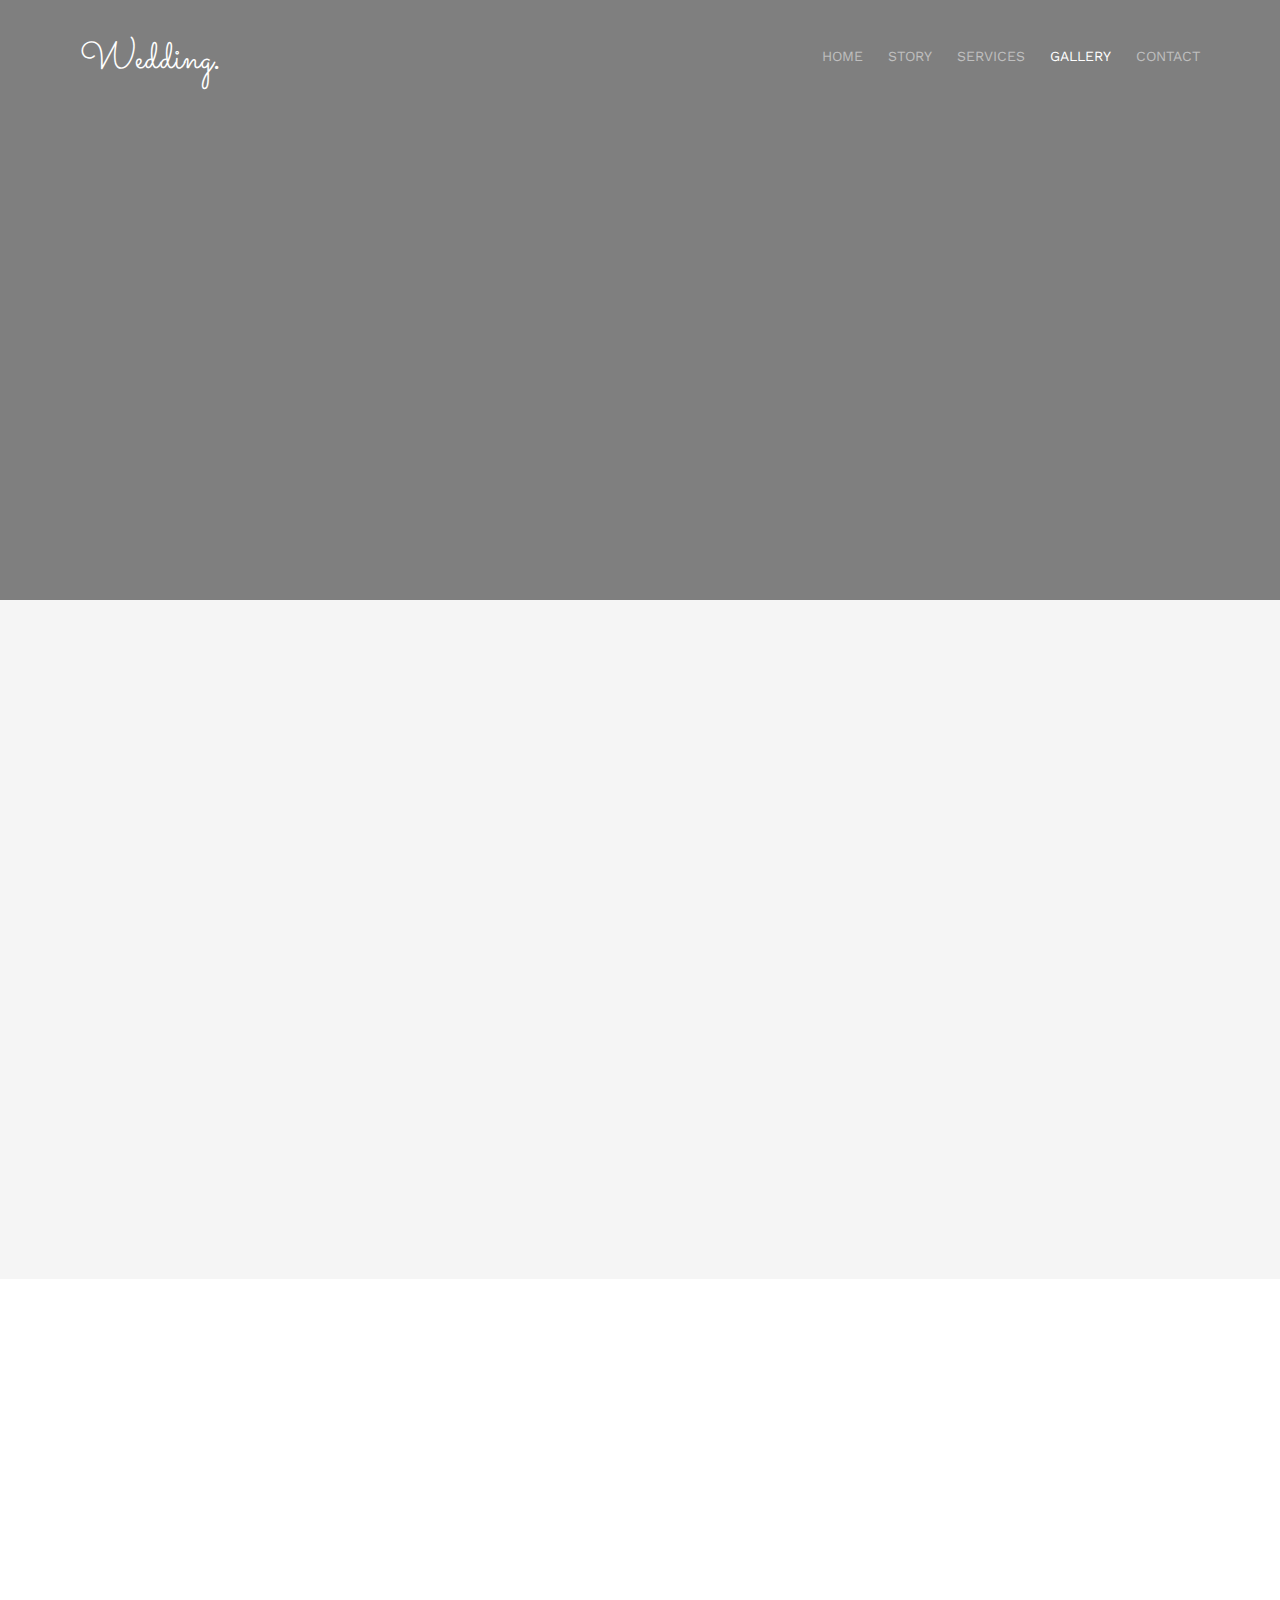
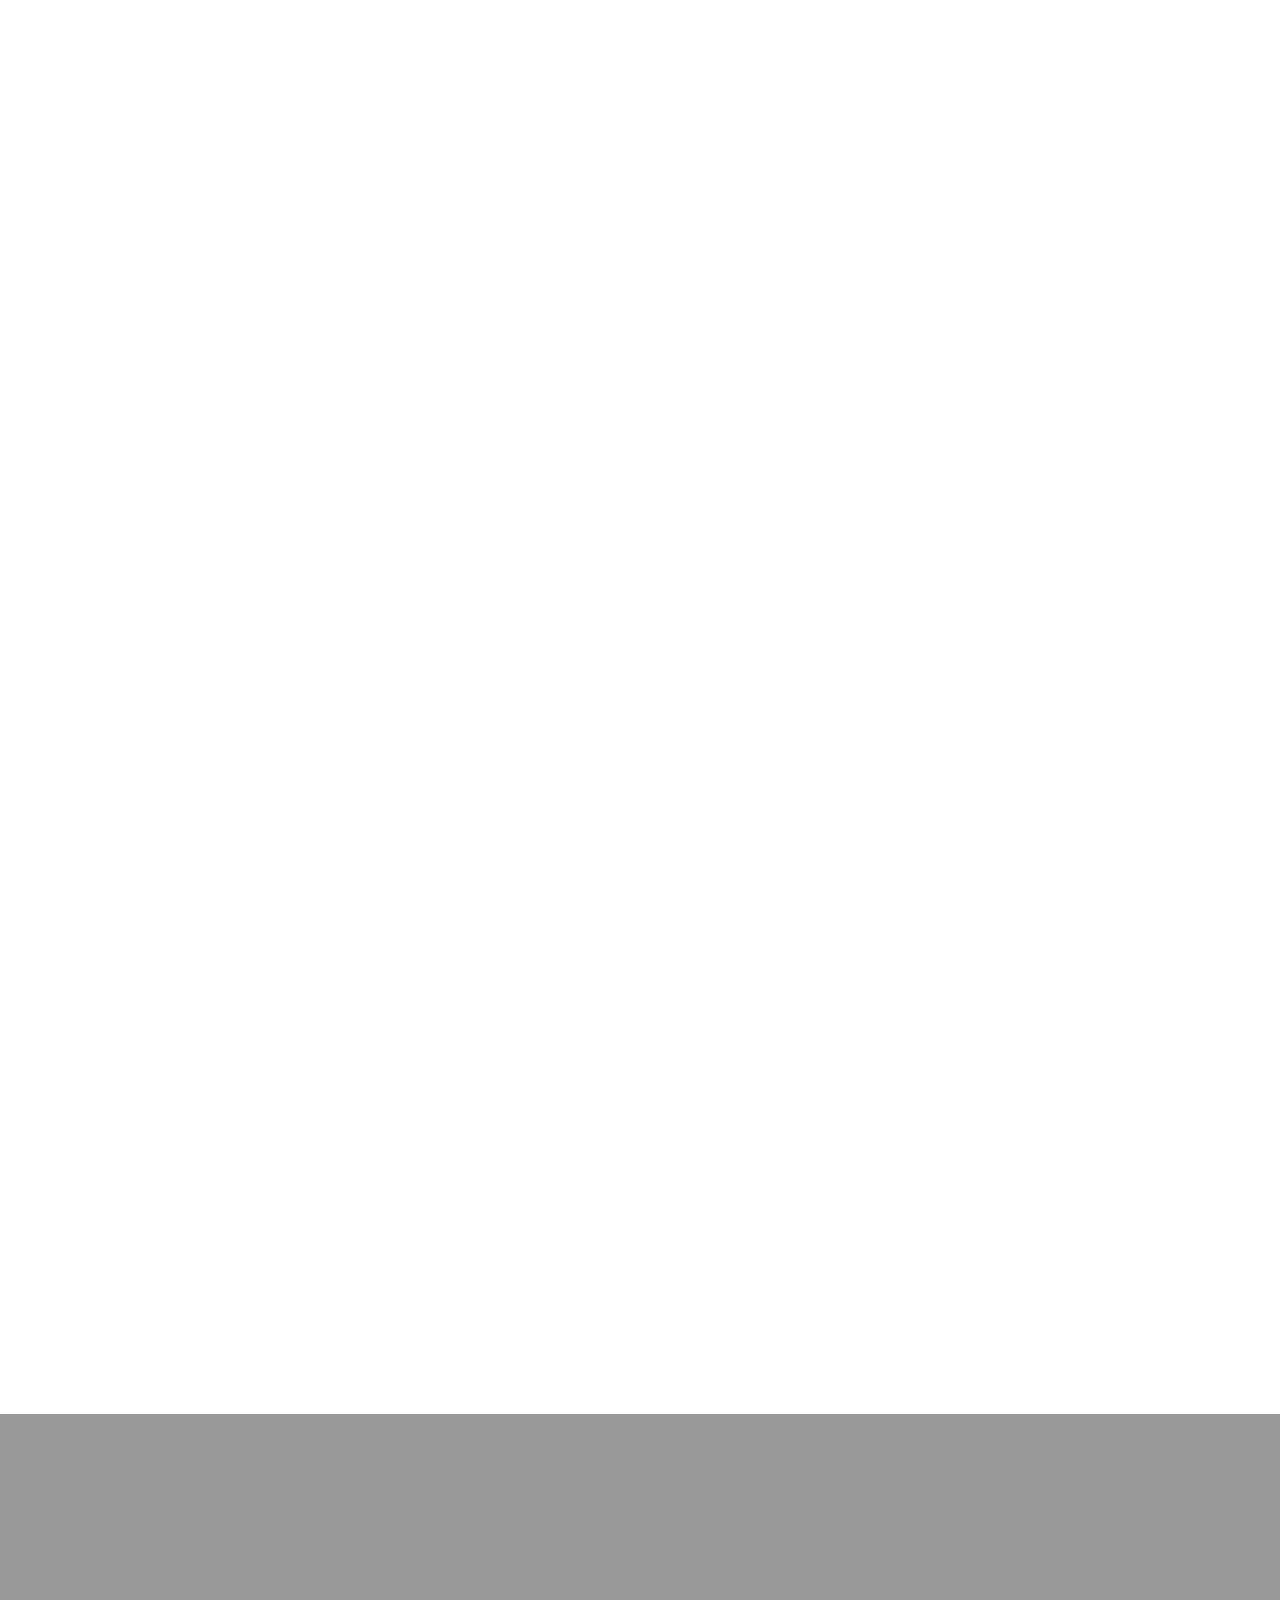
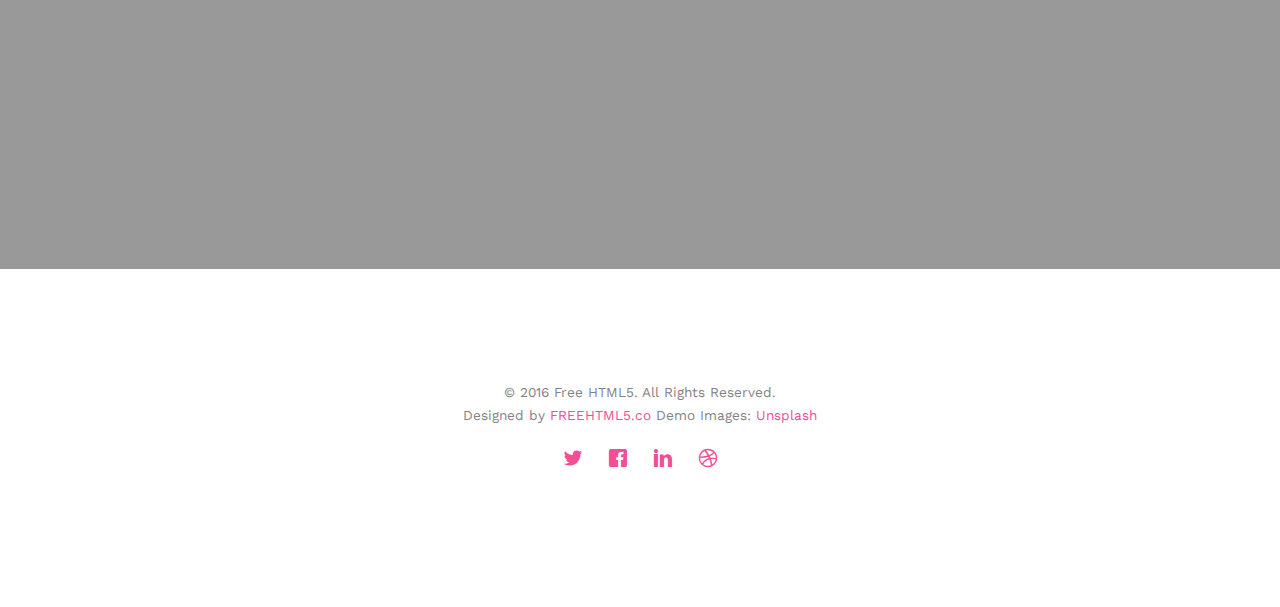
==== gallery.html @ 8b71a5dc "Add files via upload" ====
<!DOCTYPE html>
<!--[if lt IE 7]>      <html class="no-js lt-ie9 lt-ie8 lt-ie7"> <![endif]-->
<!--[if IE 7]>         <html class="no-js lt-ie9 lt-ie8"> <![endif]-->
<!--[if IE 8]>         <html class="no-js lt-ie9"> <![endif]-->
<!--[if gt IE 8]><!--> <html class="no-js"> <!--<![endif]-->
	<head>
	<meta charset="utf-8">
	<meta http-equiv="X-UA-Compatible" content="IE=edge">
	<title>Wedding &mdash; 100% Free Fully Responsive HTML5 Template by FREEHTML5.co</title>
	<meta name="viewport" content="width=device-width, initial-scale=1">
	<meta name="description" content="Free HTML5 Template by FREEHTML5.CO" />
	<meta name="keywords" content="free html5, free template, free bootstrap, html5, css3, mobile first, responsive" />
	<meta name="author" content="FREEHTML5.CO" />

  <!-- 
	//////////////////////////////////////////////////////

	FREE HTML5 TEMPLATE 
	DESIGNED & DEVELOPED by FREEHTML5.CO
		
	Website: 		http://freehtml5.co/
	Email: 			info@freehtml5.co
	Twitter: 		http://twitter.com/fh5co
	Facebook: 		https://www.facebook.com/fh5co

	//////////////////////////////////////////////////////
	 -->

  	<!-- Facebook and Twitter integration -->
	<meta property="og:title" content=""/>
	<meta property="og:image" content=""/>
	<meta property="og:url" content=""/>
	<meta property="og:site_name" content=""/>
	<meta property="og:description" content=""/>
	<meta name="twitter:title" content="" />
	<meta name="twitter:image" content="" />
	<meta name="twitter:url" content="" />
	<meta name="twitter:card" content="" />

	<link href='https://fonts.googleapis.com/css?family=Work+Sans:400,300,600,400italic,700' rel='stylesheet' type='text/css'>
	<link href="https://fonts.googleapis.com/css?family=Sacramento" rel="stylesheet">
	
	<!-- Animate.css -->
	<link rel="stylesheet" href="css/animate.css">
	<!-- Icomoon Icon Fonts-->
	<link rel="stylesheet" href="css/icomoon.css">
	<!-- Bootstrap  -->
	<link rel="stylesheet" href="css/bootstrap.css">

	<!-- Magnific Popup -->
	<link rel="stylesheet" href="css/magnific-popup.css">

	<!-- Owl Carousel  -->
	<link rel="stylesheet" href="css/owl.carousel.min.css">
	<link rel="stylesheet" href="css/owl.theme.default.min.css">

	<!-- Theme style  -->
	<link rel="stylesheet" href="css/style.css">

	<!-- Modernizr JS -->
	<script src="js/modernizr-2.6.2.min.js"></script>
	<!-- FOR IE9 below -->
	<!--[if lt IE 9]>
	<script src="js/respond.min.js"></script>
	<![endif]-->

	</head>
	<body>
		
	<div class="fh5co-loader"></div>
	
	<div id="page">
	<nav class="fh5co-nav" role="navigation">
		<div class="container">
			<div class="row">
				<div class="col-xs-2">
					<div id="fh5co-logo"><a href="index.html">Wedding<strong>.</strong></a></div>
				</div>
				<div class="col-xs-10 text-right menu-1">
					<ul>
						<li><a href="index.html">Home</a></li>
						<li><a href="about.html">Story</a></li>
						<li class="has-dropdown">
							<a href="services.html">Services</a>
							<ul class="dropdown">
								<li><a href="#">Web Design</a></li>
								<li><a href="#">eCommerce</a></li>
								<li><a href="#">Branding</a></li>
								<li><a href="#">API</a></li>
							</ul>
						</li>
						<li class="has-dropdown active">
							<a href="gallery.html">Gallery</a>
							<ul class="dropdown">
								<li><a href="#">HTML5</a></li>
								<li><a href="#">CSS3</a></li>
								<li><a href="#">Sass</a></li>
								<li><a href="#">jQuery</a></li>
							</ul>
						</li>
						<li><a href="contact.html">Contact</a></li>
					</ul>
				</div>
			</div>
			
		</div>
	</nav>

	<header id="fh5co-header" class="fh5co-cover fh5co-cover-sm" role="banner" style="background-image:url(images/img_bg_1.jpg);">
		<div class="overlay"></div>
		<div class="fh5co-container">
			<div class="row">
				<div class="col-md-8 col-md-offset-2 text-center">
					<div class="display-t">
						<div class="display-tc animate-box" data-animate-effect="fadeIn">
							<h1>Gallery</h1>
							<h2>Free html5 templates Made by <a href="http://freehtml5.co" target="_blank">FreeHTML5.co</a></h2>
						</div>
					</div>
				</div>
			</div>
		</div>
	</header>

	<div id="fh5co-couple" class="fh5co-section-gray">
		<div class="container">
			<div class="row">
				<div class="col-md-8 col-md-offset-2 text-center fh5co-heading animate-box">
					<h2>Hello!</h2>
					<h3>November 28th, 2016 New York, USA</h3>
					<p>We invited you to celebrate our wedding</p>
				</div>
			</div>
			<div class="couple-wrap animate-box">
				<div class="couple-half">
					<div class="groom">
						<img src="images/groom.jpg" alt="groom" class="img-responsive">
					</div>
					<div class="desc-groom">
						<h3>Joefrey Mahusay</h3>
						<p>Far far away, behind the word mountains, far from the countries Vokalia and Consonantia, there live the blind texts. Separated they live in Bookmarksgrove</p>
					</div>
				</div>
				<p class="heart text-center"><i class="icon-heart2"></i></p>
				<div class="couple-half">
					<div class="bride">
						<img src="images/bride.jpg" alt="groom" class="img-responsive">
					</div>
					<div class="desc-bride">
						<h3>Sheila Mahusay</h3>
						<p>Far far away, behind the word mountains, far from the countries Vokalia and Consonantia, there live the blind texts. Separated they live in Bookmarksgrove</p>
					</div>
				</div>
			</div>
		</div>
	</div>

	<div id="fh5co-gallery">
		<div class="container">
			<div class="row">
				<div class="col-md-8 col-md-offset-2 text-center fh5co-heading animate-box">
					<span>Our Memories</span>
					<h2>Wedding Gallery</h2>
					<p>Far far away, behind the word mountains, far from the countries Vokalia and Consonantia, there live the blind texts.</p>
				</div>
			</div>
			<div class="row row-bottom-padded-md">
				<div class="col-md-12">
					<ul id="fh5co-gallery-list">
						
						<li class="one-third animate-box" data-animate-effect="fadeIn" style="background-image: url(images/gallery-1.jpg); "> 
						<a href="images/gallery-1.jpg">
							<div class="case-studies-summary">
								<span>14 Photos</span>
								<h2>Two Glas of Juice</h2>
							</div>
						</a>
					</li>
					<li class="one-third animate-box" data-animate-effect="fadeIn" style="background-image: url(images/gallery-2.jpg); ">
						<a href="#" class="color-2">
							<div class="case-studies-summary">
								<span>30 Photos</span>
								<h2>Timer starts now!</h2>
							</div>
						</a>
					</li>


					<li class="one-third animate-box" data-animate-effect="fadeIn" style="background-image: url(images/gallery-3.jpg); ">
						<a href="#" class="color-3">
							<div class="case-studies-summary">
								<span>90 Photos</span>
								<h2>Beautiful sunset</h2>
							</div>
						</a>
					</li>
					<li class="one-third animate-box" data-animate-effect="fadeIn" style="background-image: url(images/gallery-4.jpg); ">
						<a href="#" class="color-4">
							<div class="case-studies-summary">
								<span>12 Photos</span>
								<h2>Company's Conference Room</h2>
							</div>
						</a>
					</li>

						<li class="one-third animate-box" data-animate-effect="fadeIn" style="background-image: url(images/gallery-5.jpg); ">
							<a href="#" class="color-3">
								<div class="case-studies-summary">
									<span>50 Photos</span>
									<h2>Useful baskets</h2>
								</div>
							</a>
						</li>
						<li class="one-third animate-box" data-animate-effect="fadeIn" style="background-image: url(images/gallery-6.jpg); ">
							<a href="#" class="color-4">
								<div class="case-studies-summary">
									<span>45 Photos</span>
									<h2>Skater man in the road</h2>
								</div>
							</a>
						</li>

						<li class="one-third animate-box" data-animate-effect="fadeIn" style="background-image: url(images/gallery-7.jpg); ">
							<a href="#" class="color-4">
								<div class="case-studies-summary">
									<span>35 Photos</span>
									<h2>Two Glas of Juice</h2>
								</div>
							</a>
						</li>

						<li class="one-third animate-box" data-animate-effect="fadeIn" style="background-image: url(images/gallery-8.jpg); "> 
							<a href="#" class="color-5">
								<div class="case-studies-summary">
									<span>90 Photos</span>
									<h2>Timer starts now!</h2>
								</div>
							</a>
						</li>
						<li class="one-third animate-box" data-animate-effect="fadeIn" style="background-image: url(images/gallery-9.jpg); ">
							<a href="#" class="color-6">
								<div class="case-studies-summary">
									<span>56 Photos</span>
									<h2>Beautiful sunset</h2>
								</div>
							</a>
						</li>
					</ul>		
				</div>
			</div>
		</div>
	</div>

	<div id="fh5co-started" class="fh5co-bg" style="background-image:url(images/img_bg_4.jpg);">
		<div class="overlay"></div>
		<div class="container">
			<div class="row animate-box">
				<div class="col-md-8 col-md-offset-2 text-center fh5co-heading">
					<h2>Are You Attending?</h2>
					<p>Please Fill-up the form to notify you that you're attending. Thanks.</p>
				</div>
			</div>
			<div class="row animate-box">
				<div class="col-md-10 col-md-offset-1">
					<form class="form-inline">
						<div class="col-md-4 col-sm-4">
							<div class="form-group">
								<label for="name" class="sr-only">Name</label>
								<input type="name" class="form-control" id="name" placeholder="Name">
							</div>
						</div>
						<div class="col-md-4 col-sm-4">
							<div class="form-group">
								<label for="email" class="sr-only">Email</label>
								<input type="email" class="form-control" id="email" placeholder="Email">
							</div>
						</div>
						<div class="col-md-4 col-sm-4">
							<button type="submit" class="btn btn-default btn-block">I am Attending</button>
						</div>
					</form>
				</div>
			</div>
		</div>
	</div>

	<footer id="fh5co-footer" role="contentinfo">
		<div class="container">

			<div class="row copyright">
				<div class="col-md-12 text-center">
					<p>
						<small class="block">&copy; 2016 Free HTML5. All Rights Reserved.</small> 
						<small class="block">Designed by <a href="http://freehtml5.co/" target="_blank">FREEHTML5.co</a> Demo Images: <a href="http://unsplash.co/" target="_blank">Unsplash</a></small>
					</p>
					<p>
						<ul class="fh5co-social-icons">
							<li><a href="#"><i class="icon-twitter"></i></a></li>
							<li><a href="#"><i class="icon-facebook"></i></a></li>
							<li><a href="#"><i class="icon-linkedin"></i></a></li>
							<li><a href="#"><i class="icon-dribbble"></i></a></li>
						</ul>
					</p>
				</div>
			</div>

		</div>
	</footer>
	</div>

	<div class="gototop js-top">
		<a href="#" class="js-gotop"><i class="icon-arrow-up"></i></a>
	</div>
	
	<!-- jQuery -->
	<script src="js/jquery.min.js"></script>
	<!-- jQuery Easing -->
	<script src="js/jquery.easing.1.3.js"></script>
	<!-- Bootstrap -->
	<script src="js/bootstrap.min.js"></script>
	<!-- Waypoints -->
	<script src="js/jquery.waypoints.min.js"></script>
	<!-- Carousel -->
	<script src="js/owl.carousel.min.js"></script>
	<!-- countTo -->
	<script src="js/jquery.countTo.js"></script>

	<!-- Stellar -->
	<script src="js/jquery.stellar.min.js"></script>
	<!-- Magnific Popup -->
	<script src="js/jquery.magnific-popup.min.js"></script>
	<script src="js/magnific-popup-options.js"></script>

	<!-- Main -->
	<script src="js/main.js"></script>


	</body>
</html>
---- css/icomoon.css ----
@font-face {
  font-family: 'icomoon';
  src:  url('../fonts/icomoon/icomoon.eot?6iuir');
  src:  url('../fonts/icomoon/icomoon.eot?6iuir#iefix') format('embedded-opentype'),
    url('../fonts/icomoon/icomoon.ttf?6iuir') format('truetype'),
    url('../fonts/icomoon/icomoon.woff?6iuir') format('woff'),
    url('../fonts/icomoon/icomoon.svg?6iuir#icomoon') format('svg');
  font-weight: normal;
  font-style: normal;
}

[class^="icon-"], [class*=" icon-"] {
  /* use !important to prevent issues with browser extensions that change fonts */
  font-family: 'icomoon' !important;
  speak: none;
  font-style: normal;
  font-weight: normal;
  font-variant: normal;
  text-transform: none;
  line-height: 1;

  /* Better Font Rendering =========== */
  -webkit-font-smoothing: antialiased;
  -moz-osx-font-smoothing: grayscale;
}

.icon-eye:before {
  content: "\e000";
}
.icon-paper-clip:before {
  content: "\e001";
}
.icon-mail:before {
  content: "\e002";
}
.icon-toggle:before {
  content: "\e003";
}
.icon-layout:before {
  content: "\e004";
}
.icon-link:before {
  content: "\e005";
}
.icon-bell:before {
  content: "\e006";
}
.icon-lock:before {
  content: "\e007";
}
.icon-unlock:before {
  content: "\e008";
}
.icon-ribbon:before {
  content: "\e009";
}
.icon-image:before {
  content: "\e010";
}
.icon-signal:before {
  content: "\e011";
}
.icon-target:before {
  content: "\e012";
}
.icon-clipboard:before {
  content: "\e013";
}
.icon-clock:before {
  content: "\e014";
}
.icon-watch:before {
  content: "\e015";
}
.icon-air-play:before {
  content: "\e016";
}
.icon-camera:before {
  content: "\e017";
}
.icon-video:before {
  content: "\e018";
}
.icon-disc:before {
  content: "\e019";
}
.icon-printer:before {
  content: "\e020";
}
.icon-monitor:before {
  content: "\e021";
}
.icon-server:before {
  content: "\e022";
}
.icon-cog:before {
  content: "\e023";
}
.icon-heart:before {
  content: "\e024";
}
.icon-paragraph:before {
  content: "\e025";
}
.icon-align-justify:before {
  content: "\e026";
}
.icon-align-left:before {
  content: "\e027";
}
.icon-align-center:before {
  content: "\e028";
}
.icon-align-right:before {
  content: "\e029";
}
.icon-book:before {
  content: "\e030";
}
.icon-layers:before {
  content: "\e031";
}
.icon-stack:before {
  content: "\e032";
}
.icon-stack-2:before {
  content: "\e033";
}
.icon-paper:before {
  content: "\e034";
}
.icon-paper-stack:before {
  content: "\e035";
}
.icon-search:before {
  content: "\e036";
}
.icon-zoom-in:before {
  content: "\e037";
}
.icon-zoom-out:before {
  content: "\e038";
}
.icon-reply:before {
  content: "\e039";
}
.icon-circle-plus:before {
  content: "\e040";
}
.icon-circle-minus:before {
  content: "\e041";
}
.icon-circle-check:before {
  content: "\e042";
}
.icon-circle-cross:before {
  content: "\e043";
}
.icon-square-plus:before {
  content: "\e044";
}
.icon-square-minus:before {
  content: "\e045";
}
.icon-square-check:before {
  content: "\e046";
}
.icon-square-cross:before {
  content: "\e047";
}
.icon-microphone:before {
  content: "\e048";
}
.icon-record:before {
  content: "\e049";
}
.icon-skip-back:before {
  content: "\e050";
}
.icon-rewind:before {
  content: "\e051";
}
.icon-play:before {
  content: "\e052";
}
.icon-pause:before {
  content: "\e053";
}
.icon-stop:before {
  content: "\e054";
}
.icon-fast-forward:before {
  content: "\e055";
}
.icon-skip-forward:before {
  content: "\e056";
}
.icon-shuffle:before {
  content: "\e057";
}
.icon-repeat:before {
  content: "\e058";
}
.icon-folder:before {
  content: "\e059";
}
.icon-umbrella:before {
  content: "\e060";
}
.icon-moon:before {
  content: "\e061";
}
.icon-thermometer:before {
  content: "\e062";
}
.icon-drop:before {
  content: "\e063";
}
.icon-sun:before {
  content: "\e064";
}
.icon-cloud:before {
  content: "\e065";
}
.icon-cloud-upload:before {
  content: "\e066";
}
.icon-cloud-download:before {
  content: "\e067";
}
.icon-upload:before {
  content: "\e068";
}
.icon-download:before {
  content: "\e069";
}
.icon-location:before {
  content: "\e070";
}
.icon-location-2:before {
  content: "\e071";
}
.icon-map:before {
  content: "\e072";
}
.icon-battery:before {
  content: "\e073";
}
.icon-head:before {
  content: "\e074";
}
.icon-briefcase:before {
  content: "\e075";
}
.icon-speech-bubble:before {
  content: "\e076";
}
.icon-anchor:before {
  content: "\e077";
}
.icon-globe:before {
  content: "\e078";
}
.icon-box:before {
  content: "\e079";
}
.icon-reload:before {
  content: "\e080";
}
.icon-share:before {
  content: "\e081";
}
.icon-marquee:before {
  content: "\e082";
}
.icon-marquee-plus:before {
  content: "\e083";
}
.icon-marquee-minus:before {
  content: "\e084";
}
.icon-tag:before {
  content: "\e085";
}
.icon-power:before {
  content: "\e086";
}
.icon-command:before {
  content: "\e087";
}
.icon-alt:before {
  content: "\e088";
}
.icon-esc:before {
  content: "\e089";
}
.icon-bar-graph:before {
  content: "\e090";
}
.icon-bar-graph-2:before {
  content: "\e091";
}
.icon-pie-graph:before {
  content: "\e092";
}
.icon-star:before {
  content: "\e093";
}
.icon-arrow-left:before {
  content: "\e094";
}
.icon-arrow-right:before {
  content: "\e095";
}
.icon-arrow-up:before {
  content: "\e096";
}
.icon-arrow-down:before {
  content: "\e097";
}
.icon-volume:before {
  content: "\e098";
}
.icon-mute:before {
  content: "\e099";
}
.icon-content-right:before {
  content: "\e100";
}
.icon-content-left:before {
  content: "\e101";
}
.icon-grid:before {
  content: "\e102";
}
.icon-grid-2:before {
  content: "\e103";
}
.icon-columns:before {
  content: "\e104";
}
.icon-loader:before {
  content: "\e105";
}
.icon-bag:before {
  content: "\e106";
}
.icon-ban:before {
  content: "\e107";
}
.icon-flag:before {
  content: "\e108";
}
.icon-trash:before {
  content: "\e109";
}
.icon-expand:before {
  content: "\e110";
}
.icon-contract:before {
  content: "\e111";
}
.icon-maximize:before {
  content: "\e112";
}
.icon-minimize:before {
  content: "\e113";
}
.icon-plus:before {
  content: "\e114";
}
.icon-minus:before {
  content: "\e115";
}
.icon-check:before {
  content: "\e116";
}
.icon-cross:before {
  content: "\e117";
}
.icon-move:before {
  content: "\e118";
}
.icon-delete:before {
  content: "\e119";
}
.icon-menu:before {
  content: "\e120";
}
.icon-archive:before {
  content: "\e121";
}
.icon-inbox:before {
  content: "\e122";
}
.icon-outbox:before {
  content: "\e123";
}
.icon-file:before {
  content: "\e124";
}
.icon-file-add:before {
  content: "\e125";
}
.icon-file-subtract:before {
  content: "\e126";
}
.icon-help:before {
  content: "\e127";
}
.icon-open:before {
  content: "\e128";
}
.icon-ellipsis:before {
  content: "\e129";
}
.icon-add-to-list:before {
  content: "\e900";
}
.icon-classic-computer:before {
  content: "\e901";
}
.icon-controller-fast-backward:before {
  content: "\e902";
}
.icon-creative-commons-attribution:before {
  content: "\e903";
}
.icon-creative-commons-noderivs:before {
  content: "\e904";
}
.icon-creative-commons-noncommercial-eu:before {
  content: "\e905";
}
.icon-creative-commons-noncommercial-us:before {
  content: "\e906";
}
.icon-creative-commons-public-domain:before {
  content: "\e907";
}
.icon-creative-commons-remix:before {
  content: "\e908";
}
.icon-creative-commons-share:before {
  content: "\e909";
}
.icon-creative-commons-sharealike:before {
  content: "\e90a";
}
.icon-creative-commons:before {
  content: "\e90b";
}
.icon-document-landscape:before {
  content: "\e90c";
}
.icon-remove-user:before {
  content: "\e90d";
}
.icon-warning:before {
  content: "\e90e";
}
.icon-arrow-bold-down:before {
  content: "\e90f";
}
.icon-arrow-bold-left:before {
  content: "\e910";
}
.icon-arrow-bold-right:before {
  content: "\e911";
}
.icon-arrow-bold-up:before {
  content: "\e912";
}
.icon-arrow-down2:before {
  content: "\e913";
}
.icon-arrow-left2:before {
  content: "\e914";
}
.icon-arrow-long-down:before {
  content: "\e915";
}
.icon-arrow-long-left:before {
  content: "\e916";
}
.icon-arrow-long-right:before {
  content: "\e917";
}
.icon-arrow-long-up:before {
  content: "\e918";
}
.icon-arrow-right2:before {
  content: "\e919";
}
.icon-arrow-up2:before {
  content: "\e91a";
}
.icon-arrow-with-circle-down:before {
  content: "\e91b";
}
.icon-arrow-with-circle-left:before {
  content: "\e91c";
}
.icon-arrow-with-circle-right:before {
  content: "\e91d";
}
.icon-arrow-with-circle-up:before {
  content: "\e91e";
}
.icon-bookmark:before {
  content: "\e91f";
}
.icon-bookmarks:before {
  content: "\e920";
}
.icon-chevron-down:before {
  content: "\e921";
}
.icon-chevron-left:before {
  content: "\e922";
}
.icon-chevron-right:before {
  content: "\e923";
}
.icon-chevron-small-down:before {
  content: "\e924";
}
.icon-chevron-small-left:before {
  content: "\e925";
}
.icon-chevron-small-right:before {
  content: "\e926";
}
.icon-chevron-small-up:before {
  content: "\e927";
}
.icon-chevron-thin-down:before {
  content: "\e928";
}
.icon-chevron-thin-left:before {
  content: "\e929";
}
.icon-chevron-thin-right:before {
  content: "\e92a";
}
.icon-chevron-thin-up:before {
  content: "\e92b";
}
.icon-chevron-up:before {
  content: "\e92c";
}
.icon-chevron-with-circle-down:before {
  content: "\e92d";
}
.icon-chevron-with-circle-left:before {
  content: "\e92e";
}
.icon-chevron-with-circle-right:before {
  content: "\e92f";
}
.icon-chevron-with-circle-up:before {
  content: "\e930";
}
.icon-cloud2:before {
  content: "\e931";
}
.icon-controller-fast-forward:before {
  content: "\e932";
}
.icon-controller-jump-to-start:before {
  content: "\e933";
}
.icon-controller-next:before {
  content: "\e934";
}
.icon-controller-paus:before {
  content: "\e935";
}
.icon-controller-play:before {
  content: "\e936";
}
.icon-controller-record:before {
  content: "\e937";
}
.icon-controller-stop:before {
  content: "\e938";
}
.icon-controller-volume:before {
  content: "\e939";
}
.icon-dot-single:before {
  content: "\e93a";
}
.icon-dots-three-horizontal:before {
  content: "\e93b";
}
.icon-dots-three-vertical:before {
  content: "\e93c";
}
.icon-dots-two-horizontal:before {
  content: "\e93d";
}
.icon-dots-two-vertical:before {
  content: "\e93e";
}
.icon-download2:before {
  content: "\e93f";
}
.icon-emoji-flirt:before {
  content: "\e940";
}
.icon-flow-branch:before {
  content: "\e941";
}
.icon-flow-cascade:before {
  content: "\e942";
}
.icon-flow-line:before {
  content: "\e943";
}
.icon-flow-parallel:before {
  content: "\e944";
}
.icon-flow-tree:before {
  content: "\e945";
}
.icon-install:before {
  content: "\e946";
}
.icon-layers2:before {
  content: "\e947";
}
.icon-open-book:before {
  content: "\e948";
}
.icon-resize-100:before {
  content: "\e949";
}
.icon-resize-full-screen:before {
  content: "\e94a";
}
.icon-save:before {
  content: "\e94b";
}
.icon-select-arrows:before {
  content: "\e94c";
}
.icon-sound-mute:before {
  content: "\e94d";
}
.icon-sound:before {
  content: "\e94e";
}
.icon-trash2:before {
  content: "\e94f";
}
.icon-triangle-down:before {
  content: "\e950";
}
.icon-triangle-left:before {
  content: "\e951";
}
.icon-triangle-right:before {
  content: "\e952";
}
.icon-triangle-up:before {
  content: "\e953";
}
.icon-uninstall:before {
  content: "\e954";
}
.icon-upload-to-cloud:before {
  content: "\e955";
}
.icon-upload2:before {
  content: "\e956";
}
.icon-add-user:before {
  content: "\e957";
}
.icon-address:before {
  content: "\e958";
}
.icon-adjust:before {
  content: "\e959";
}
.icon-air:before {
  content: "\e95a";
}
.icon-aircraft-landing:before {
  content: "\e95b";
}
.icon-aircraft-take-off:before {
  content: "\e95c";
}
.icon-aircraft:before {
  content: "\e95d";
}
.icon-align-bottom:before {
  content: "\e95e";
}
.icon-align-horizontal-middle:before {
  content: "\e95f";
}
.icon-align-left2:before {
  content: "\e960";
}
.icon-align-right2:before {
  content: "\e961";
}
.icon-align-top:before {
  content: "\e962";
}
.icon-align-vertical-middle:before {
  content: "\e963";
}
.icon-archive2:before {
  content: "\e964";
}
.icon-area-graph:before {
  content: "\e965";
}
.icon-attachment:before {
  content: "\e966";
}
.icon-awareness-ribbon:before {
  content: "\e967";
}
.icon-back-in-time:before {
  content: "\e968";
}
.icon-back:before {
  content: "\e969";
}
.icon-bar-graph2:before {
  content: "\e96a";
}
.icon-battery2:before {
  content: "\e96b";
}
.icon-beamed-note:before {
  content: "\e96c";
}
.icon-bell2:before {
  content: "\e96d";
}
.icon-blackboard:before {
  content: "\e96e";
}
.icon-block:before {
  content: "\e96f";
}
.icon-book2:before {
  content: "\e970";
}
.icon-bowl:before {
  content: "\e971";
}
.icon-box2:before {
  content: "\e972";
}
.icon-briefcase2:before {
  content: "\e973";
}
.icon-browser:before {
  content: "\e974";
}
.icon-brush:before {
  content: "\e975";
}
.icon-bucket:before {
  content: "\e976";
}
.icon-cake:before {
  content: "\e977";
}
.icon-calculator:before {
  content: "\e978";
}
.icon-calendar:before {
  content: "\e979";
}
.icon-camera2:before {
  content: "\e97a";
}
.icon-ccw:before {
  content: "\e97b";
}
.icon-chat:before {
  content: "\e97c";
}
.icon-check2:before {
  content: "\e97d";
}
.icon-circle-with-cross:before {
  content: "\e97e";
}
.icon-circle-with-minus:before {
  content: "\e97f";
}
.icon-circle-with-plus:before {
  content: "\e980";
}
.icon-circle:before {
  content: "\e981";
}
.icon-circular-graph:before {
  content: "\e982";
}
.icon-clapperboard:before {
  content: "\e983";
}
.icon-clipboard2:before {
  content: "\e984";
}
.icon-clock2:before {
  content: "\e985";
}
.icon-code:before {
  content: "\e986";
}
.icon-cog2:before {
  content: "\e987";
}
.icon-colours:before {
  content: "\e988";
}
.icon-compass:before {
  content: "\e989";
}
.icon-copy:before {
  content: "\e98a";
}
.icon-credit-card:before {
  content: "\e98b";
}
.icon-credit:before {
  content: "\e98c";
}
.icon-cross2:before {
  content: "\e98d";
}
.icon-cup:before {
  content: "\e98e";
}
.icon-cw:before {
  content: "\e98f";
}
.icon-cycle:before {
  content: "\e990";
}
.icon-database:before {
  content: "\e991";
}
.icon-dial-pad:before {
  content: "\e992";
}
.icon-direction:before {
  content: "\e993";
}
.icon-document:before {
  content: "\e994";
}
.icon-documents:before {
  content: "\e995";
}
.icon-drink:before {
  content: "\e996";
}
.icon-drive:before {
  content: "\e997";
}
.icon-drop2:before {
  content: "\e998";
}
.icon-edit:before {
  content: "\e999";
}
.icon-email:before {
  content: "\e99a";
}
.icon-emoji-happy:before {
  content: "\e99b";
}
.icon-emoji-neutral:before {
  content: "\e99c";
}
.icon-emoji-sad:before {
  content: "\e99d";
}
.icon-erase:before {
  content: "\e99e";
}
.icon-eraser:before {
  content: "\e99f";
}
.icon-export:before {
  content: "\e9a0";
}
.icon-eye2:before {
  content: "\e9a1";
}
.icon-feather:before {
  content: "\e9a2";
}
.icon-flag2:before {
  content: "\e9a3";
}
.icon-flash:before {
  content: "\e9a4";
}
.icon-flashlight:before {
  content: "\e9a5";
}
.icon-flat-brush:before {
  content: "\e9a6";
}
.icon-folder-images:before {
  content: "\e9a7";
}
.icon-folder-music:before {
  content: "\e9a8";
}
.icon-folder-video:before {
  content: "\e9a9";
}
.icon-folder2:before {
  content: "\e9aa";
}
.icon-forward:before {
  content: "\e9ab";
}
.icon-funnel:before {
  content: "\e9ac";
}
.icon-game-controller:before {
  content: "\e9ad";
}
.icon-gauge:before {
  content: "\e9ae";
}
.icon-globe2:before {
  content: "\e9af";
}
.icon-graduation-cap:before {
  content: "\e9b0";
}
.icon-grid2:before {
  content: "\e9b1";
}
.icon-hair-cross:before {
  content: "\e9b2";
}
.icon-hand:before {
  content: "\e9b3";
}
.icon-heart-outlined:before {
  content: "\e9b4";
}
.icon-heart2:before {
  content: "\e9b5";
}
.icon-help-with-circle:before {
  content: "\e9b6";
}
.icon-help2:before {
  content: "\e9b7";
}
.icon-home:before {
  content: "\e9b8";
}
.icon-hour-glass:before {
  content: "\e9b9";
}
.icon-image-inverted:before {
  content: "\e9ba";
}
.icon-image2:before {
  content: "\e9bb";
}
.icon-images:before {
  content: "\e9bc";
}
.icon-inbox2:before {
  content: "\e9bd";
}
.icon-infinity:before {
  content: "\e9be";
}
.icon-info-with-circle:before {
  content: "\e9bf";
}
.icon-info:before {
  content: "\e9c0";
}
.icon-key:before {
  content: "\e9c1";
}
.icon-keyboard:before {
  content: "\e9c2";
}
.icon-lab-flask:before {
  content: "\e9c3";
}
.icon-landline:before {
  content: "\e9c4";
}
.icon-language:before {
  content: "\e9c5";
}
.icon-laptop:before {
  content: "\e9c6";
}
.icon-leaf:before {
  content: "\e9c7";
}
.icon-level-down:before {
  content: "\e9c8";
}
.icon-level-up:before {
  content: "\e9c9";
}
.icon-lifebuoy:before {
  content: "\e9ca";
}
.icon-light-bulb:before {
  content: "\e9cb";
}
.icon-light-down:before {
  content: "\e9cc";
}
.icon-light-up:before {
  content: "\e9cd";
}
.icon-line-graph:before {
  content: "\e9ce";
}
.icon-link2:before {
  content: "\e9cf";
}
.icon-list:before {
  content: "\e9d0";
}
.icon-location-pin:before {
  content: "\e9d1";
}
.icon-location2:before {
  content: "\e9d2";
}
.icon-lock-open:before {
  content: "\e9d3";
}
.icon-lock2:before {
  content: "\e9d4";
}
.icon-log-out:before {
  content: "\e9d5";
}
.icon-login:before {
  content: "\e9d6";
}
.icon-loop:before {
  content: "\e9d7";
}
.icon-magnet:before {
  content: "\e9d8";
}
.icon-magnifying-glass:before {
  content: "\e9d9";
}
.icon-mail2:before {
  content: "\e9da";
}
.icon-man:before {
  content: "\e9db";
}
.icon-map2:before {
  content: "\e9dc";
}
.icon-mask:before {
  content: "\e9dd";
}
.icon-medal:before {
  content: "\e9de";
}
.icon-megaphone:before {
  content: "\e9df";
}
.icon-menu2:before {
  content: "\e9e0";
}
.icon-message:before {
  content: "\e9e1";
}
.icon-mic:before {
  content: "\e9e2";
}
.icon-minus2:before {
  content: "\e9e3";
}
.icon-mobile:before {
  content: "\e9e4";
}
.icon-modern-mic:before {
  content: "\e9e5";
}
.icon-moon2:before {
  content: "\e9e6";
}
.icon-mouse:before {
  content: "\e9e7";
}
.icon-music:before {
  content: "\e9e8";
}
.icon-network:before {
  content: "\e9e9";
}
.icon-new-message:before {
  content: "\e9ea";
}
.icon-new:before {
  content: "\e9eb";
}
.icon-news:before {
  content: "\e9ec";
}
.icon-note:before {
  content: "\e9ed";
}
.icon-notification:before {
  content: "\e9ee";
}
.icon-old-mobile:before {
  content: "\e9ef";
}
.icon-old-phone:before {
  content: "\e9f0";
}
.icon-palette:before {
  content: "\e9f1";
}
.icon-paper-plane:before {
  content: "\e9f2";
}
.icon-pencil:before {
  content: "\e9f3";
}
.icon-phone:before {
  content: "\e9f4";
}
.icon-pie-chart:before {
  content: "\e9f5";
}
.icon-pin:before {
  content: "\e9f6";
}
.icon-plus2:before {
  content: "\e9f7";
}
.icon-popup:before {
  content: "\e9f8";
}
.icon-power-plug:before {
  content: "\e9f9";
}
.icon-price-ribbon:before {
  content: "\e9fa";
}
.icon-price-tag:before {
  content: "\e9fb";
}
.icon-print:before {
  content: "\e9fc";
}
.icon-progress-empty:before {
  content: "\e9fd";
}
.icon-progress-full:before {
  content: "\e9fe";
}
.icon-progress-one:before {
  content: "\e9ff";
}
.icon-progress-two:before {
  content: "\ea00";
}
.icon-publish:before {
  content: "\ea01";
}
.icon-quote:before {
  content: "\ea02";
}
.icon-radio:before {
  content: "\ea03";
}
.icon-reply-all:before {
  content: "\ea04";
}
.icon-reply2:before {
  content: "\ea05";
}
.icon-retweet:before {
  content: "\ea06";
}
.icon-rocket:before {
  content: "\ea07";
}
.icon-round-brush:before {
  content: "\ea08";
}
.icon-rss:before {
  content: "\ea09";
}
.icon-ruler:before {
  content: "\ea0a";
}
.icon-scissors:before {
  content: "\ea0b";
}
.icon-share-alternitive:before {
  content: "\ea0c";
}
.icon-share2:before {
  content: "\ea0d";
}
.icon-shareable:before {
  content: "\ea0e";
}
.icon-shield:before {
  content: "\ea0f";
}
.icon-shop:before {
  content: "\ea10";
}
.icon-shopping-bag:before {
  content: "\ea11";
}
.icon-shopping-basket:before {
  content: "\ea12";
}
.icon-shopping-cart:before {
  content: "\ea13";
}
.icon-shuffle2:before {
  content: "\ea14";
}
.icon-signal2:before {
  content: "\ea15";
}
.icon-sound-mix:before {
  content: "\ea16";
}
.icon-sports-club:before {
  content: "\ea17";
}
.icon-spreadsheet:before {
  content: "\ea18";
}
.icon-squared-cross:before {
  content: "\ea19";
}
.icon-squared-minus:before {
  content: "\ea1a";
}
.icon-squared-plus:before {
  content: "\ea1b";
}
.icon-star-outlined:before {
  content: "\ea1c";
}
.icon-star2:before {
  content: "\ea1d";
}
.icon-stopwatch:before {
  content: "\ea1e";
}
.icon-suitcase:before {
  content: "\ea1f";
}
.icon-swap:before {
  content: "\ea20";
}
.icon-sweden:before {
  content: "\ea21";
}
.icon-switch:before {
  content: "\ea22";
}
.icon-tablet:before {
  content: "\ea23";
}
.icon-tag2:before {
  content: "\ea24";
}
.icon-text-document-inverted:before {
  content: "\ea25";
}
.icon-text-document:before {
  content: "\ea26";
}
.icon-text:before {
  content: "\ea27";
}
.icon-thermometer2:before {
  content: "\ea28";
}
.icon-thumbs-down:before {
  content: "\ea29";
}
.icon-thumbs-up:before {
  content: "\ea2a";
}
.icon-thunder-cloud:before {
  content: "\ea2b";
}
.icon-ticket:before {
  content: "\ea2c";
}
.icon-time-slot:before {
  content: "\ea2d";
}
.icon-tools:before {
  content: "\ea2e";
}
.icon-traffic-cone:before {
  content: "\ea2f";
}
.icon-tree:before {
  content: "\ea30";
}
.icon-trophy:before {
  content: "\ea31";
}
.icon-tv:before {
  content: "\ea32";
}
.icon-typing:before {
  content: "\ea33";
}
.icon-unread:before {
  content: "\ea34";
}
.icon-untag:before {
  content: "\ea35";
}
.icon-user:before {
  content: "\ea36";
}
.icon-users:before {
  content: "\ea37";
}
.icon-v-card:before {
  content: "\ea38";
}
.icon-video2:before {
  content: "\ea39";
}
.icon-vinyl:before {
  content: "\ea3a";
}
.icon-voicemail:before {
  content: "\ea3b";
}
.icon-wallet:before {
  content: "\ea3c";
}
.icon-water:before {
  content: "\ea3d";
}
.icon-px-with-circle:before {
  content: "\ea3e";
}
.icon-px:before {
  content: "\ea3f";
}
.icon-basecamp:before {
  content: "\ea40";
}
.icon-behance:before {
  content: "\ea41";
}
.icon-creative-cloud:before {
  content: "\ea42";
}
.icon-dropbox:before {
  content: "\ea43";
}
.icon-evernote:before {
  content: "\ea44";
}
.icon-flattr:before {
  content: "\ea45";
}
.icon-foursquare:before {
  content: "\ea46";
}
.icon-google-drive:before {
  content: "\ea47";
}
.icon-google-hangouts:before {
  content: "\ea48";
}
.icon-grooveshark:before {
  content: "\ea49";
}
.icon-icloud:before {
  content: "\ea4a";
}
.icon-mixi:before {
  content: "\ea4b";
}
.icon-onedrive:before {
  content: "\ea4c";
}
.icon-paypal:before {
  content: "\ea4d";
}
.icon-picasa:before {
  content: "\ea4e";
}
.icon-qq:before {
  content: "\ea4f";
}
.icon-rdio-with-circle:before {
  content: "\ea50";
}
.icon-renren:before {
  content: "\ea51";
}
.icon-scribd:before {
  content: "\ea52";
}
.icon-sina-weibo:before {
  content: "\ea53";
}
.icon-skype-with-circle:before {
  content: "\ea54";
}
.icon-skype:before {
  content: "\ea55";
}
.icon-slideshare:before {
  content: "\ea56";
}
.icon-smashing:before {
  content: "\ea57";
}
.icon-soundcloud:before {
  content: "\ea58";
}
.icon-spotify-with-circle:before {
  content: "\ea59";
}
.icon-spotify:before {
  content: "\ea5a";
}
.icon-swarm:before {
  content: "\ea5b";
}
.icon-vine-with-circle:before {
  content: "\ea5c";
}
.icon-vine:before {
  content: "\ea5d";
}
.icon-vk-alternitive:before {
  content: "\ea5e";
}
.icon-vk-with-circle:before {
  content: "\ea5f";
}
.icon-vk:before {
  content: "\ea60";
}
.icon-xing-with-circle:before {
  content: "\ea61";
}
.icon-xing:before {
  content: "\ea62";
}
.icon-yelp:before {
  content: "\ea63";
}
.icon-dribbble-with-circle:before {
  content: "\ea64";
}
.icon-dribbble:before {
  content: "\ea65";
}
.icon-facebook-with-circle:before {
  content: "\ea66";
}
.icon-facebook:before {
  content: "\ea67";
}
.icon-flickr-with-circle:before {
  content: "\ea68";
}
.icon-flickr:before {
  content: "\ea69";
}
.icon-github-with-circle:before {
  content: "\ea6a";
}
.icon-github:before {
  content: "\ea6b";
}
.icon-google-with-circle:before {
  content: "\ea6c";
}
.icon-google:before {
  content: "\ea6d";
}
.icon-instagram-with-circle:before {
  content: "\ea6e";
}
.icon-instagram:before {
  content: "\ea6f";
}
.icon-lastfm-with-circle:before {
  content: "\ea70";
}
.icon-lastfm:before {
  content: "\ea71";
}
.icon-linkedin-with-circle:before {
  content: "\ea72";
}
.icon-linkedin:before {
  content: "\ea73";
}
.icon-pinterest-with-circle:before {
  content: "\ea74";
}
.icon-pinterest:before {
  content: "\ea75";
}
.icon-rdio:before {
  content: "\ea76";
}
.icon-stumbleupon-with-circle:before {
  content: "\ea77";
}
.icon-stumbleupon:before {
  content: "\ea78";
}
.icon-tumblr-with-circle:before {
  content: "\ea79";
}
.icon-tumblr:before {
  content: "\ea7a";
}
.icon-twitter-with-circle:before {
  content: "\ea7b";
}
.icon-twitter:before {
  content: "\ea7c";
}
.icon-vimeo-with-circle:before {
  content: "\ea7d";
}
.icon-vimeo:before {
  content: "\ea7e";
}
.icon-youtube-with-circle:before {
  content: "\ea7f";
}
.icon-youtube:before {
  content: "\ea80";
}
---- css/style.css ----
@font-face {
  font-family: 'icomoon';
  src: url("../fonts/icomoon/icomoon.eot?srf3rx");
  src: url("../fonts/icomoon/icomoon.eot?srf3rx#iefix") format("embedded-opentype"), url("../fonts/icomoon/icomoon.ttf?srf3rx") format("truetype"), url("../fonts/icomoon/icomoon.woff?srf3rx") format("woff"), url("../fonts/icomoon/icomoon.svg?srf3rx#icomoon") format("svg");
  font-weight: normal;
  font-style: normal;
}
/* =======================================================
*
* 	Template Style 
*
* ======================================================= */
body {
  font-family: "Work Sans", Arial, sans-serif;
  font-weight: 400;
  font-size: 16px;
  line-height: 1.7;
  color: #828282;
  background: #fff;
}

#page {
  position: relative;
  overflow-x: hidden;
  width: 100%;
  height: 100%;
  -webkit-transition: 0.5s;
  -o-transition: 0.5s;
  transition: 0.5s;
}
.offcanvas #page {
  overflow: hidden;
  position: absolute;
}
.offcanvas #page:after {
  -webkit-transition: 2s;
  -o-transition: 2s;
  transition: 2s;
  position: absolute;
  top: 0;
  right: 0;
  bottom: 0;
  left: 0;
  z-index: 101;
  background: rgba(0, 0, 0, 0.7);
  content: "";
}

a {
  color: #F14E95;
  -webkit-transition: 0.5s;
  -o-transition: 0.5s;
  transition: 0.5s;
}
a:hover, a:active, a:focus {
  color: #F14E95;
  outline: none;
  text-decoration: none;
}

p {
  margin-bottom: 20px;
}

h1, h2, h3, h4, h5, h6, figure {
  color: #000;
  font-family: "Work Sans", Arial, sans-serif;
  font-weight: 400;
  margin: 0 0 20px 0;
}

::-webkit-selection {
  color: #fff;
  background: #F14E95;
}

::-moz-selection {
  color: #fff;
  background: #F14E95;
}

::selection {
  color: #fff;
  background: #F14E95;
}

.fh5co-nav {
  position: absolute;
  top: 0;
  margin: 0;
  padding: 0;
  width: 100%;
  padding: 40px 0;
  z-index: 1001;
}
@media screen and (max-width: 768px) {
  .fh5co-nav {
    padding: 20px 0;
  }
}
.fh5co-nav #fh5co-logo {
  font-size: 40px;
  margin: 0;
  padding: 0;
  line-height: 40px;
  font-family: "Sacramento", Arial, serif;
}
.fh5co-nav a {
  padding: 5px 10px;
  color: #fff;
}
@media screen and (max-width: 768px) {
  .fh5co-nav .menu-1, .fh5co-nav .menu-2 {
    display: none;
  }
}
.fh5co-nav ul {
  padding: 0;
  margin: 2px 0 0 0;
}
.fh5co-nav ul li {
  padding: 0;
  margin: 0;
  list-style: none;
  display: inline;
}
.fh5co-nav ul li a {
  font-size: 14px;
  padding: 30px 10px;
  text-transform: uppercase;
  color: rgba(255, 255, 255, 0.5);
  -webkit-transition: 0.5s;
  -o-transition: 0.5s;
  transition: 0.5s;
}
.fh5co-nav ul li a:hover, .fh5co-nav ul li a:focus, .fh5co-nav ul li a:active {
  color: white;
}
.fh5co-nav ul li.has-dropdown {
  position: relative;
}
.fh5co-nav ul li.has-dropdown .dropdown {
  width: 130px;
  -webkit-box-shadow: 0px 14px 33px -9px rgba(0, 0, 0, 0.75);
  -moz-box-shadow: 0px 14px 33px -9px rgba(0, 0, 0, 0.75);
  box-shadow: 0px 14px 33px -9px rgba(0, 0, 0, 0.75);
  z-index: 1002;
  visibility: hidden;
  opacity: 0;
  position: absolute;
  top: 40px;
  left: 0;
  text-align: left;
  background: #fff;
  padding: 20px;
  -webkit-border-radius: 4px;
  -moz-border-radius: 4px;
  -ms-border-radius: 4px;
  border-radius: 4px;
  -webkit-transition: 0s;
  -o-transition: 0s;
  transition: 0s;
}
.fh5co-nav ul li.has-dropdown .dropdown:before {
  bottom: 100%;
  left: 40px;
  border: solid transparent;
  content: " ";
  height: 0;
  width: 0;
  position: absolute;
  pointer-events: none;
  border-bottom-color: #fff;
  border-width: 8px;
  margin-left: -8px;
}
.fh5co-nav ul li.has-dropdown .dropdown li {
  display: block;
  margin-bottom: 7px;
}
.fh5co-nav ul li.has-dropdown .dropdown li:last-child {
  margin-bottom: 0;
}
.fh5co-nav ul li.has-dropdown .dropdown li a {
  padding: 2px 0;
  display: block;
  color: #999999;
  line-height: 1.2;
  text-transform: none;
  font-size: 15px;
}
.fh5co-nav ul li.has-dropdown .dropdown li a:hover {
  color: #000;
}
.fh5co-nav ul li.has-dropdown:hover a, .fh5co-nav ul li.has-dropdown:focus a {
  color: #fff;
}
.fh5co-nav ul li.btn-cta a {
  color: #F14E95;
}
.fh5co-nav ul li.btn-cta a span {
  background: #fff;
  padding: 4px 20px;
  display: -moz-inline-stack;
  display: inline-block;
  zoom: 1;
  *display: inline;
  -webkit-transition: 0.3s;
  -o-transition: 0.3s;
  transition: 0.3s;
  -webkit-border-radius: 100px;
  -moz-border-radius: 100px;
  -ms-border-radius: 100px;
  border-radius: 100px;
}
.fh5co-nav ul li.btn-cta a:hover span {
  -webkit-box-shadow: 0px 14px 20px -9px rgba(0, 0, 0, 0.75);
  -moz-box-shadow: 0px 14px 20px -9px rgba(0, 0, 0, 0.75);
  box-shadow: 0px 14px 20px -9px rgba(0, 0, 0, 0.75);
}
.fh5co-nav ul li.active > a {
  color: #fff !important;
}

#fh5co-counter,
#fh5co-event,
.fh5co-bg {
  background-size: cover;
  background-position: top center;
  background-repeat: no-repeat;
  position: relative;
}

.fh5co-bg {
  background-position: center center;
  width: 100%;
  float: left;
  position: relative;
}

.fh5co-video {
  height: 450px;
  overflow: hidden;
  -webkit-border-radius: 7px;
  -moz-border-radius: 7px;
  -ms-border-radius: 7px;
  border-radius: 7px;
}
.fh5co-video a {
  z-index: 1001;
  position: absolute;
  top: 50%;
  left: 50%;
  margin-top: -45px;
  margin-left: -45px;
  width: 90px;
  height: 90px;
  display: table;
  text-align: center;
  background: #fff;
  -webkit-box-shadow: 0px 14px 30px -15px rgba(0, 0, 0, 0.75);
  -moz-box-shadow: 0px 14px 30px -15px rgba(0, 0, 0, 0.75);
  box-shadow: 0px 14px 30px -15px rgba(0, 0, 0, 0.75);
  -webkit-border-radius: 50%;
  -moz-border-radius: 50%;
  -ms-border-radius: 50%;
  border-radius: 50%;
}
.fh5co-video a i {
  text-align: center;
  display: table-cell;
  vertical-align: middle;
  font-size: 40px;
}
.fh5co-video .overlay {
  position: absolute;
  top: 0;
  left: 0;
  right: 0;
  bottom: 0;
  background: rgba(0, 0, 0, 0.5);
  -webkit-transition: 0.5s;
  -o-transition: 0.5s;
  transition: 0.5s;
}
.fh5co-video:hover .overlay {
  background: rgba(0, 0, 0, 0.7);
}
.fh5co-video:hover a {
  position: relative;
  -webkit-transform: scale(1.2);
  -moz-transform: scale(1.2);
  -ms-transform: scale(1.2);
  -o-transform: scale(1.2);
  transform: scale(1.2);
}

.fh5co-cover {
  height: 900px;
  background-size: cover;
  background-repeat: no-repeat;
  position: relative;
  width: 100%;
}
.fh5co-cover .overlay {
  z-index: 0;
  position: absolute;
  bottom: 0;
  top: 0;
  left: 0;
  right: 0;
  background: rgba(0, 0, 0, 0.5);
}
.fh5co-cover > .fh5co-container {
  position: relative;
  z-index: 10;
}
@media screen and (max-width: 768px) {
  .fh5co-cover {
    height: 600px;
  }
}
.fh5co-cover .display-t,
.fh5co-cover .display-tc {
  height: 900px;
  display: table;
  width: 100%;
}
@media screen and (max-width: 768px) {
  .fh5co-cover .display-t,
  .fh5co-cover .display-tc {
    height: 600px;
  }
}
.fh5co-cover.fh5co-cover-sm {
  height: 600px;
}
@media screen and (max-width: 768px) {
  .fh5co-cover.fh5co-cover-sm {
    height: 400px;
  }
}
.fh5co-cover.fh5co-cover-sm .display-t,
.fh5co-cover.fh5co-cover-sm .display-tc {
  height: 600px;
  display: table;
  width: 100%;
}
@media screen and (max-width: 768px) {
  .fh5co-cover.fh5co-cover-sm .display-t,
  .fh5co-cover.fh5co-cover-sm .display-tc {
    height: 400px;
  }
}

#fh5co-counter,
#fh5co-event {
  height: 850px;
  float: left;
}
#fh5co-counter .display-t,
#fh5co-counter .display-tc,
#fh5co-event .display-t,
#fh5co-event .display-tc {
  height: 700px;
  display: table;
  width: 100%;
}
#fh5co-counter .fh5co-heading h2,
#fh5co-event .fh5co-heading h2 {
  color: #fff;
}
#fh5co-counter .fh5co-heading span,
#fh5co-event .fh5co-heading span {
  color: rgba(255, 255, 255, 0.5);
  text-transform: uppercase;
  font-size: 13px;
  letter-spacing: 2px;
  font-weight: 600;
}
#fh5co-counter .overlay,
#fh5co-event .overlay {
  position: absolute;
  top: 0;
  left: 0;
  right: 0;
  bottom: 0;
  background: rgba(0, 0, 0, 0.4);
}
@media screen and (max-width: 768px) {
  #fh5co-counter,
  #fh5co-event {
    height: inherit;
    padding: 7em 0;
  }
  #fh5co-counter .display-t,
  #fh5co-counter .display-tc,
  #fh5co-event .display-t,
  #fh5co-event .display-tc {
    height: inherit;
  }
}
#fh5co-counter .event-wrap,
#fh5co-event .event-wrap {
  border: 2px solid rgba(255, 255, 255, 0.5);
  background: rgba(255, 255, 255, 0.1);
  padding: 30px;
  width: 100%;
  float: left;
  -webkit-border-radius: 4px;
  -moz-border-radius: 4px;
  -ms-border-radius: 4px;
  border-radius: 4px;
}
@media screen and (max-width: 768px) {
  #fh5co-counter .event-wrap,
  #fh5co-event .event-wrap {
    margin-bottom: 10px;
  }
}
#fh5co-counter .event-wrap h3,
#fh5co-event .event-wrap h3 {
  font-size: 20px;
  color: #fff;
  border-bottom: 1px solid rgba(255, 255, 255, 0.5);
  display: block;
  padding-bottom: 20px;
  text-transform: uppercase;
  letter-spacing: 2px;
}
#fh5co-counter .event-wrap p, #fh5co-counter .event-wrap span,
#fh5co-event .event-wrap p,
#fh5co-event .event-wrap span {
  display: block;
  color: rgba(255, 255, 255, 0.8);
}
#fh5co-counter .event-wrap i,
#fh5co-event .event-wrap i {
  color: white;
  font-size: 20px;
}
#fh5co-counter .event-wrap .event-col,
#fh5co-event .event-wrap .event-col {
  width: 50%;
  float: left;
  margin-bottom: 30px;
}

#fh5co-counter {
  height: 600px;
}
@media screen and (max-width: 768px) {
  #fh5co-counter {
    height: auto;
  }
}

.timeline {
  list-style: none;
  padding: 20px 0 20px;
  position: relative;
}
.timeline:before {
  top: 0;
  bottom: 0;
  position: absolute;
  content: " ";
  width: 1px;
  background-color: #d4d4d4;
  left: 50%;
  margin-left: 0px;
}
@media screen and (max-width: 480px) {
  .timeline:before {
    margin-left: -64px;
  }
}
.timeline > li {
  margin-bottom: 20px;
  position: relative;
}
.timeline > li:before, .timeline > li:after {
  content: " ";
  display: table;
}
.timeline > li:after {
  clear: both;
}
.timeline > li > .timeline-panel {
  width: 40%;
  float: left;
  border: 1px solid #d4d4d4;
  padding: 30px;
  position: relative;
  -webkit-border-radius: 4px;
  -moz-border-radius: 4px;
  -ms-border-radius: 4px;
  border-radius: 4px;
}
.timeline > li > .timeline-panel:before {
  position: absolute;
  top: 80px;
  right: -15px;
  display: inline-block;
  border-top: 15px solid transparent;
  border-left: 15px solid #ccc;
  border-right: 0 solid #ccc;
  border-bottom: 15px solid transparent;
  content: " ";
}
.timeline > li > .timeline-panel:after {
  position: absolute;
  top: 81px;
  right: -14px;
  display: inline-block;
  border-top: 14px solid transparent;
  border-left: 14px solid #fff;
  border-right: 0 solid #fff;
  border-bottom: 14px solid transparent;
  content: " ";
}
@media screen and (max-width: 480px) {
  .timeline > li > .timeline-panel {
    width: 75% !important;
  }
  .timeline > li > .timeline-panel:before {
    top: 30px;
  }
  .timeline > li > .timeline-panel:after {
    top: 31px;
  }
}
.timeline > li > .timeline-badge {
  background-size: cover;
  background-position: top center;
  background-repeat: no-repeat;
  position: relative;
  color: #fff;
  width: 160px;
  height: 160px;
  line-height: 50px;
  font-size: 1.4em;
  text-align: center;
  position: absolute;
  top: 16px;
  left: 50%;
  margin-left: -80px;
  background-color: #999999;
  z-index: 100;
  -webkit-border-radius: 50%;
  -moz-border-radius: 50%;
  -ms-border-radius: 50%;
  border-radius: 50%;
}
@media screen and (max-width: 480px) {
  .timeline > li > .timeline-badge {
    width: 60px;
    height: 60px;
    margin-left: -20px !important;
  }
}
.timeline > li.timeline-inverted > .timeline-panel {
  float: right;
}
.timeline > li.timeline-inverted > .timeline-panel:before {
  border-left-width: 0;
  border-right-width: 15px;
  left: -15px;
  right: auto;
}
.timeline > li.timeline-inverted > .timeline-panel:after {
  border-left-width: 0;
  border-right-width: 14px;
  left: -14px;
  right: auto;
}

.timeline-title {
  margin-top: 0;
}

.date {
  display: block;
  margin-bottom: 20px;
  font-size: 13px;
  text-transform: uppercase;
  letter-spacing: 2px;
}

.timeline-body > p,
.timeline-body > ul {
  margin-bottom: 0;
}

.timeline-body > p + p {
  margin-top: 5px;
}

@media (max-width: 992px) {
  ul.timeline:before {
    left: 90px;
  }

  ul.timeline > li > .timeline-panel {
    width: calc(100% - 200px);
    width: -moz-calc(100% - 200px);
    width: -webkit-calc(100% - 200px);
  }

  ul.timeline > li > .timeline-badge {
    left: 15px;
    margin-left: 0;
    top: 16px;
  }

  ul.timeline > li > .timeline-panel {
    float: right;
  }

  ul.timeline > li > .timeline-panel:before {
    border-left-width: 0;
    border-right-width: 15px;
    left: -15px;
    right: auto;
  }

  ul.timeline > li > .timeline-panel:after {
    border-left-width: 0;
    border-right-width: 14px;
    left: -14px;
    right: auto;
  }
}
#fh5co-gallery-list {
  flex-wrap: wrap;
  -webkit-flex-wrap: wrap;
  -moz-flex-wrap: wrap;
  display: -webkit-box;
  display: -moz-box;
  display: -ms-flexbox;
  display: -webkit-flex;
  display: flex;
  position: relative;
  float: left;
  padding: 0;
  margin: 0;
  width: 100%;
}
#fh5co-gallery-list li {
  display: block;
  padding: 0;
  margin: 0 0 10px 1%;
  list-style: none;
  min-height: 400px;
  background-position: center center;
  background-size: cover;
  background-repeat: no-repeat;
  float: left;
  clear: left;
  position: relative;
  -webkit-border-radius: 7px;
  -moz-border-radius: 7px;
  -ms-border-radius: 7px;
  border-radius: 7px;
}
@media screen and (max-width: 480px) {
  #fh5co-gallery-list li {
    margin-left: 0;
  }
}
#fh5co-gallery-list li a {
  min-height: 400px;
  padding: 2em;
  position: relative;
  width: 100%;
  display: block;
}
#fh5co-gallery-list li a:before {
  position: absolute;
  top: 0;
  left: 0;
  right: 0;
  bottom: 0;
  content: "";
  z-index: 80;
  -webkit-transition: 0.5s;
  -o-transition: 0.5s;
  transition: 0.5s;
  -webkit-border-radius: 7px;
  -moz-border-radius: 7px;
  -ms-border-radius: 7px;
  border-radius: 7px;
  background: rgba(0, 0, 0, 0.2);
}
#fh5co-gallery-list li a:hover:before {
  background: rgba(0, 0, 0, 0.5);
}
#fh5co-gallery-list li a .case-studies-summary {
  width: auto;
  bottom: 2em;
  left: 2em;
  right: 2em;
  position: absolute;
  z-index: 100;
}
@media screen and (max-width: 768px) {
  #fh5co-gallery-list li a .case-studies-summary {
    bottom: 1em;
    left: 1em;
    right: 1em;
  }
}
#fh5co-gallery-list li a .case-studies-summary span {
  text-transform: uppercase;
  letter-spacing: 2px;
  font-size: 13px;
  color: rgba(255, 255, 255, 0.7);
}
#fh5co-gallery-list li a .case-studies-summary h2 {
  color: #fff;
  margin-bottom: 0;
}
@media screen and (max-width: 768px) {
  #fh5co-gallery-list li a .case-studies-summary h2 {
    font-size: 20px;
  }
}
#fh5co-gallery-list li.one-third {
  width: 32.3%;
}
@media screen and (max-width: 768px) {
  #fh5co-gallery-list li.one-third {
    width: 49%;
  }
}
@media screen and (max-width: 480px) {
  #fh5co-gallery-list li.one-third {
    width: 100%;
  }
}

#map {
  width: 100%;
  height: 500px;
  position: relative;
}
@media screen and (max-width: 768px) {
  #map {
    height: 200px;
  }
}

.fh5co-social-icons {
  margin: 0;
  padding: 0;
}
.fh5co-social-icons li {
  margin: 0;
  padding: 0;
  list-style: none;
  display: -moz-inline-stack;
  display: inline-block;
  zoom: 1;
  *display: inline;
}
.fh5co-social-icons li a {
  display: -moz-inline-stack;
  display: inline-block;
  zoom: 1;
  *display: inline;
  color: #F14E95;
  padding-left: 10px;
  padding-right: 10px;
}
.fh5co-social-icons li a i {
  font-size: 20px;
}

.fh5co-contact-info ul {
  padding: 0;
  margin: 0;
}
.fh5co-contact-info ul li {
  padding: 0 0 0 50px;
  margin: 0 0 30px 0;
  list-style: none;
  position: relative;
}
.fh5co-contact-info ul li:before {
  color: #F14E95;
  position: absolute;
  left: 0;
  top: .05em;
  font-family: 'icomoon';
  speak: none;
  font-style: normal;
  font-weight: normal;
  font-variant: normal;
  text-transform: none;
  line-height: 1;
  /* Better Font Rendering =========== */
  -webkit-font-smoothing: antialiased;
  -moz-osx-font-smoothing: grayscale;
}
.fh5co-contact-info ul li.address:before {
  font-size: 30px;
  content: "\e9d1";
}
.fh5co-contact-info ul li.phone:before {
  font-size: 23px;
  content: "\e9f4";
}
.fh5co-contact-info ul li.email:before {
  font-size: 23px;
  content: "\e9da";
}
.fh5co-contact-info ul li.url:before {
  font-size: 23px;
  content: "\e9af";
}

form label {
  font-weight: normal !important;
}

#fh5co-header .display-tc,
#fh5co-counter .display-tc,
.fh5co-cover .display-tc {
  display: table-cell !important;
  vertical-align: middle;
}
#fh5co-header .display-tc h1, #fh5co-header .display-tc h2,
#fh5co-counter .display-tc h1,
#fh5co-counter .display-tc h2,
.fh5co-cover .display-tc h1,
.fh5co-cover .display-tc h2 {
  margin: 0;
  padding: 0;
  color: white;
}
#fh5co-header .display-tc h1,
#fh5co-counter .display-tc h1,
.fh5co-cover .display-tc h1 {
  margin-bottom: 0px;
  font-size: 100px;
  line-height: 1.5;
  font-family: "Sacramento", Arial, serif;
}
@media screen and (max-width: 768px) {
  #fh5co-header .display-tc h1,
  #fh5co-counter .display-tc h1,
  .fh5co-cover .display-tc h1 {
    font-size: 40px;
  }
}
@media screen and (max-width: 480px) {
  #fh5co-header .display-tc h1,
  #fh5co-counter .display-tc h1,
  .fh5co-cover .display-tc h1 {
    font-size: 30px;
  }
}
#fh5co-header .display-tc h2,
#fh5co-counter .display-tc h2,
.fh5co-cover .display-tc h2 {
  font-size: 20px;
  line-height: 1.5;
  margin-bottom: 30px;
}
@media screen and (max-width: 480px) {
  #fh5co-header .display-tc h2,
  #fh5co-counter .display-tc h2,
  .fh5co-cover .display-tc h2 {
    font-size: 16px;
  }
}
#fh5co-header .display-tc .btn,
#fh5co-counter .display-tc .btn,
.fh5co-cover .display-tc .btn {
  padding: 15px 20px;
  background: #fff !important;
  color: #F14E95;
  border: none !important;
  font-size: 14px;
  text-transform: uppercase;
}
#fh5co-header .display-tc .btn:hover,
#fh5co-counter .display-tc .btn:hover,
.fh5co-cover .display-tc .btn:hover {
  background: #fff !important;
  -webkit-box-shadow: 0px 14px 30px -15px rgba(0, 0, 0, 0.75) !important;
  -moz-box-shadow: 0px 14px 30px -15px rgba(0, 0, 0, 0.75) !important;
  box-shadow: 0px 14px 30px -15px rgba(0, 0, 0, 0.75) !important;
}

#fh5co-counter {
  text-align: center;
}
#fh5co-counter .counter {
  font-size: 50px;
  margin-bottom: 10px;
  color: #fff;
  font-weight: 100;
  display: block;
}
#fh5co-counter .counter-label {
  margin-bottom: 0;
  text-transform: uppercase;
  color: rgba(255, 255, 255, 0.5);
  letter-spacing: .1em;
}
@media screen and (max-width: 768px) {
  #fh5co-counter .feature-center {
    margin-bottom: 50px;
  }
}
#fh5co-counter .icon {
  width: 70px;
  height: 70px;
  text-align: center;
  -webkit-box-shadow: 0px 14px 30px -15px rgba(0, 0, 0, 0.75);
  -moz-box-shadow: 0px 14px 30px -15px rgba(0, 0, 0, 0.75);
  box-shadow: 0px 14px 30px -15px rgba(0, 0, 0, 0.75);
  margin-bottom: 30px;
}
#fh5co-counter .icon i {
  height: 70px;
}
#fh5co-counter .icon i:before {
  display: block;
  text-align: center;
  margin-left: 3px;
}

.simply-countdown {
  /* The countdown */
  margin-bottom: 2em;
}

.simply-countdown > .simply-section {
  /* coutndown blocks */
  display: inline-block;
  width: 100px;
  height: 100px;
  background: rgba(241, 78, 149, 0.8);
  margin: 0 4px;
  -webkit-border-radius: 50%;
  -moz-border-radius: 50%;
  -ms-border-radius: 50%;
  border-radius: 50%;
  position: relative;
  animation: pulse 1s ease infinite;
}

@keyframes pulse {
  0% {
    transform: scale(1);
  }
  50% {
    transform: scale(1.05);
  }
  100% {
    transform: scale(1);
  }
}
.simply-countdown > .simply-section > div {
  /* countdown block inner div */
  display: table-cell;
  vertical-align: middle;
  height: 100px;
  width: 100px;
}

.simply-countdown > .simply-section .simply-amount,
.simply-countdown > .simply-section .simply-word {
  display: block;
  color: white;
  /* amounts and words */
}

.simply-countdown > .simply-section .simply-amount {
  font-size: 30px;
  /* amounts */
}

.simply-countdown > .simply-section .simply-word {
  color: rgba(255, 255, 255, 0.7);
  text-transform: uppercase;
  font-size: 12px;
  /* words */
}

#fh5co-testimonial,
#fh5co-services,
#fh5co-started,
#fh5co-footer,
#fh5co-event,
#fh5co-couple-story,
#fh5co-couple,
#fh5co-gallery,
.fh5co-section {
  padding: 7em 0;
  clear: both;
}
@media screen and (max-width: 768px) {
  #fh5co-testimonial,
  #fh5co-services,
  #fh5co-started,
  #fh5co-footer,
  #fh5co-event,
  #fh5co-couple-story,
  #fh5co-couple,
  #fh5co-gallery,
  .fh5co-section {
    padding: 3em 0;
  }
}

.fh5co-section-gray {
  background: rgba(0, 0, 0, 0.04);
}

.couple-wrap {
  width: 90%;
  margin: 0 auto;
  position: relative;
}
@media screen and (max-width: 768px) {
  .couple-wrap {
    width: 100%;
  }
}

.heart {
  position: absolute;
  top: 4em;
  left: 0;
  right: 0;
  z-index: 99;
  animation: pulse 1s ease infinite;
}
.heart i {
  font-size: 20px;
  background: #fff;
  padding: 20px;
  color: #F14E95;
  -webkit-border-radius: 50%;
  -moz-border-radius: 50%;
  -ms-border-radius: 50%;
  border-radius: 50%;
}
@media screen and (max-width: 768px) {
  .heart {
    display: none;
  }
}

.couple-half {
  width: 50%;
  float: left;
}
@media screen and (max-width: 768px) {
  .couple-half {
    width: 100%;
  }
}
.couple-half h3 {
  font-family: "Sacramento", Arial, serif;
  color: #F14E95;
  font-size: 30px;
}
.couple-half .groom, .couple-half .bride {
  float: left;
  -webkit-border-radius: 50%;
  -moz-border-radius: 50%;
  -ms-border-radius: 50%;
  border-radius: 50%;
  width: 150px;
  height: 150px;
}
.couple-half .groom img, .couple-half .bride img {
  width: 150px;
  height: 150px;
  -webkit-border-radius: 50%;
  -moz-border-radius: 50%;
  -ms-border-radius: 50%;
  border-radius: 50%;
}
@media screen and (max-width: 480px) {
  .couple-half .groom, .couple-half .bride {
    width: 100%;
    height: 140px;
  }
  .couple-half .groom img, .couple-half .bride img {
    width: 120px;
    height: 120px;
    margin: 0 auto;
  }
}
.couple-half .groom {
  float: right;
  margin-right: 5px;
}
.couple-half .bride {
  float: left;
  margin-left: 5px;
}
.couple-half .desc-groom {
  padding-right: 180px;
  text-align: right;
}
.couple-half .desc-bride {
  padding-left: 180px;
  text-align: left;
}
@media screen and (max-width: 480px) {
  .couple-half .groom, .couple-half .bride {
    margin-left: 0;
    margin-right: 0;
  }
  .couple-half .desc-groom {
    padding-right: 0;
    text-align: center;
  }
  .couple-half .desc-bride {
    padding-left: 0;
    text-align: center;
  }
}

.feature-center {
  text-align: center;
  padding-left: 20px;
  padding-right: 20px;
  float: left;
  width: 100%;
  margin-bottom: 40px;
}
@media screen and (max-width: 768px) {
  .feature-center {
    margin-bottom: 50px;
  }
}
.feature-center .icon {
  width: 90px;
  height: 90px;
  background: #efefef;
  display: table;
  text-align: center;
  margin: 0 auto 30px auto;
  -webkit-border-radius: 50%;
  -moz-border-radius: 50%;
  -ms-border-radius: 50%;
  border-radius: 50%;
}
.feature-center .icon i {
  display: table-cell;
  vertical-align: middle;
  height: 90px;
  font-size: 40px;
  line-height: 40px;
  color: #F14E95;
}
.feature-center p, .feature-center h3 {
  margin-bottom: 30px;
}
.feature-center h3 {
  text-transform: uppercase;
  font-size: 18px;
  color: #5d5d5d;
}

.fh5co-heading {
  margin-bottom: 5em;
}
.fh5co-heading.fh5co-heading-sm {
  margin-bottom: 2em;
}
.fh5co-heading h2 {
  font-size: 60px;
  margin-bottom: 10px;
  line-height: 1.5;
  font-weight: bold;
  color: #F14E95;
  font-family: "Sacramento", Arial, serif;
}
@media screen and (max-width: 768px) {
  .fh5co-heading h2 {
    font-size: 40px;
  }
}
.fh5co-heading p {
  font-size: 18px;
  line-height: 1.5;
  color: #828282;
}
.fh5co-heading span {
  text-transform: uppercase;
  font-size: 13px;
  letter-spacing: 2px;
  font-weight: 600;
  color: rgba(0, 0, 0, 0.4);
}

#fh5co-testimonial .wrap-testimony {
  position: relative;
}
#fh5co-testimonial .wrap-testimony .testimony-slide {
  text-align: center;
}
#fh5co-testimonial .wrap-testimony .testimony-slide span {
  font-size: 12px;
  text-transform: uppercase;
  letter-spacing: 2px;
  font-weight: 700;
  display: block;
}
#fh5co-testimonial .wrap-testimony .testimony-slide span a.twitter {
  color: #F14E95;
  font-weight: 300;
}
#fh5co-testimonial .wrap-testimony .testimony-slide figure {
  margin-bottom: 10px;
  display: -moz-inline-stack;
  display: inline-block;
  zoom: 1;
  *display: inline;
  width: 100px;
  height: 100px;
}
#fh5co-testimonial .wrap-testimony .testimony-slide figure img {
  width: 100px;
  height: 100px;
  -webkit-border-radius: 50%;
  -moz-border-radius: 50%;
  -ms-border-radius: 50%;
  border-radius: 50%;
}
#fh5co-testimonial .wrap-testimony .testimony-slide blockquote {
  border: none;
  margin: 30px auto;
  width: 50%;
  position: relative;
  -webkit-border-radius: 4px;
  -moz-border-radius: 4px;
  -ms-border-radius: 4px;
  border-radius: 4px;
}
@media screen and (max-width: 992px) {
  #fh5co-testimonial .wrap-testimony .testimony-slide blockquote {
    width: 100%;
  }
}
#fh5co-testimonial .wrap-testimony .testimony-slide blockquote p {
  font-style: italic;
  color: #8f989f;
  font-size: 20px;
  line-height: 1.6em;
}
#fh5co-testimonial .wrap-testimony .testimony-slide.active {
  display: block;
}
#fh5co-testimonial .wrap-testimony .arrow-thumb {
  position: absolute;
  top: 40%;
  display: block;
  width: 100%;
}
#fh5co-testimonial .wrap-testimony .arrow-thumb a {
  font-size: 32px;
  color: #dadada;
}
#fh5co-testimonial .wrap-testimony .arrow-thumb a:hover, #fh5co-testimonial .wrap-testimony .arrow-thumb a:focus, #fh5co-testimonial .wrap-testimony .arrow-thumb a:active {
  text-decoration: none;
}

.feature-left {
  float: left;
  width: 100%;
  margin-bottom: 30px;
  position: relative;
}
.feature-left:last-child {
  margin-bottom: 0;
}
.feature-left .icon {
  float: left;
  margin-right: 5%;
  width: 54px;
  height: 54px;
  background: #fff;
  display: table;
  text-align: center;
  -webkit-box-shadow: 0px 14px 30px -15px rgba(0, 0, 0, 0.75);
  -moz-box-shadow: 0px 14px 30px -15px rgba(0, 0, 0, 0.75);
  box-shadow: 0px 14px 30px -15px rgba(0, 0, 0, 0.75);
  -webkit-border-radius: 50%;
  -moz-border-radius: 50%;
  -ms-border-radius: 50%;
  border-radius: 50%;
}
@media screen and (max-width: 768px) {
  .feature-left .icon {
    margin-right: 5%;
  }
}
.feature-left .icon i {
  display: table-cell;
  vertical-align: middle;
  font-size: 30px;
  color: #F14E95;
}
.feature-left .feature-copy {
  float: left;
  width: 80%;
}
@media screen and (max-width: 768px) {
  .feature-left .feature-copy {
    width: 70%;
    float: left;
  }
}
.feature-left .feature-copy h3 {
  text-transform: uppercase;
  font-size: 18px;
  color: #5d5d5d;
  margin-bottom: 10px;
}

#fh5co-started {
  position: relative;
}
#fh5co-started .overlay {
  position: absolute;
  top: 0;
  left: 0;
  right: 0;
  bottom: 0;
  background: rgba(0, 0, 0, 0.4);
}
#fh5co-started .fh5co-heading h2 {
  color: #fff;
}
#fh5co-started .fh5co-heading p {
  color: rgba(255, 255, 255, 0.5);
}
#fh5co-started .form-control {
  background: rgba(255, 255, 255, 0.2);
  border: none !important;
  color: #fff;
  font-size: 16px !important;
  width: 100%;
  -webkit-transition: 0.5s;
  -o-transition: 0.5s;
  transition: 0.5s;
}
#fh5co-started .form-control::-webkit-input-placeholder {
  color: #fff;
}
#fh5co-started .form-control:-moz-placeholder {
  /* Firefox 18- */
  color: #fff;
}
#fh5co-started .form-control::-moz-placeholder {
  /* Firefox 19+ */
  color: #fff;
}
#fh5co-started .form-control:-ms-input-placeholder {
  color: #fff;
}
#fh5co-started .form-control:focus {
  background: rgba(255, 255, 255, 0.3);
}
#fh5co-started .btn {
  height: 54px;
  border: none !important;
  background: #F14E95;
  color: #fff;
  font-size: 16px;
  text-transform: uppercase;
  font-weight: 400;
  padding-left: 50px;
  padding-right: 50px;
}
#fh5co-started .form-inline .form-group {
  width: 100% !important;
  margin-bottom: 10px;
}
#fh5co-started .form-inline .form-group .form-control {
  width: 100%;
}
#fh5co-started .fh5co-heading {
  margin-bottom: 30px;
}
#fh5co-started .fh5co-heading h2 {
  margin-bottom: 0;
}

@media screen and (max-width: 768px) {
  #fh5co-footer .copyright .pull-left,
  #fh5co-footer .copyright .pull-right {
    float: none !important;
    text-align: center;
  }
}
#fh5co-footer .copyright .block {
  display: block;
}

.owl-carousel .owl-controls .owl-dot span {
  background: #e6e6e6;
}
.owl-carousel .owl-controls .owl-dot span:hover, .owl-carousel .owl-controls .owl-dot span:focus {
  background: #cccccc;
}
.owl-carousel .owl-controls .owl-dot:hover span, .owl-carousel .owl-controls .owl-dot:focus span {
  background: #cccccc;
}
.owl-carousel .owl-controls .owl-dot.active span {
  background: transparent;
  border: 2px solid #F14E95;
}

#fh5co-offcanvas {
  position: absolute;
  z-index: 1901;
  width: 270px;
  background: black;
  top: 0;
  right: 0;
  top: 0;
  bottom: 0;
  padding: 45px 40px 40px 40px;
  overflow-y: auto;
  -moz-transform: translateX(270px);
  -webkit-transform: translateX(270px);
  -ms-transform: translateX(270px);
  -o-transform: translateX(270px);
  transform: translateX(270px);
  -webkit-transition: 0.5s;
  -o-transition: 0.5s;
  transition: 0.5s;
}
.offcanvas #fh5co-offcanvas {
  -moz-transform: translateX(0px);
  -webkit-transform: translateX(0px);
  -ms-transform: translateX(0px);
  -o-transform: translateX(0px);
  transform: translateX(0px);
}
#fh5co-offcanvas a {
  color: rgba(255, 255, 255, 0.5);
}
#fh5co-offcanvas a:hover {
  color: rgba(255, 255, 255, 0.8);
}
#fh5co-offcanvas ul {
  padding: 0;
  margin: 0;
}
#fh5co-offcanvas ul li {
  padding: 0;
  margin: 0;
  list-style: none;
}
#fh5co-offcanvas ul li > ul {
  padding-left: 20px;
  display: none;
}
#fh5co-offcanvas ul li.offcanvas-has-dropdown > a {
  display: block;
  position: relative;
}
#fh5co-offcanvas ul li.offcanvas-has-dropdown > a:after {
  position: absolute;
  right: 0px;
  font-family: 'icomoon';
  speak: none;
  font-style: normal;
  font-weight: normal;
  font-variant: normal;
  text-transform: none;
  line-height: 1;
  /* Better Font Rendering =========== */
  -webkit-font-smoothing: antialiased;
  -moz-osx-font-smoothing: grayscale;
  content: "\e921";
  font-size: 20px;
  color: rgba(255, 255, 255, 0.2);
  -webkit-transition: 0.5s;
  -o-transition: 0.5s;
  transition: 0.5s;
}
#fh5co-offcanvas ul li.offcanvas-has-dropdown.active a:after {
  -webkit-transform: rotate(-180deg);
  -moz-transform: rotate(-180deg);
  -ms-transform: rotate(-180deg);
  -o-transform: rotate(-180deg);
  transform: rotate(-180deg);
}

.uppercase {
  font-size: 14px;
  color: #000;
  margin-bottom: 10px;
  font-weight: 700;
  text-transform: uppercase;
}

.gototop {
  position: fixed;
  bottom: 20px;
  right: 20px;
  z-index: 999;
  opacity: 0;
  visibility: hidden;
  -webkit-transition: 0.5s;
  -o-transition: 0.5s;
  transition: 0.5s;
}
.gototop.active {
  opacity: 1;
  visibility: visible;
}
.gototop a {
  width: 50px;
  height: 50px;
  display: table;
  background: rgba(0, 0, 0, 0.5);
  color: #fff;
  text-align: center;
  -webkit-border-radius: 4px;
  -moz-border-radius: 4px;
  -ms-border-radius: 4px;
  border-radius: 4px;
}
.gototop a i {
  height: 50px;
  display: table-cell;
  vertical-align: middle;
}
.gototop a:hover, .gototop a:active, .gototop a:focus {
  text-decoration: none;
  outline: none;
}

.fh5co-nav-toggle {
  width: 25px;
  height: 25px;
  cursor: pointer;
  text-decoration: none;
}
.fh5co-nav-toggle.active i::before, .fh5co-nav-toggle.active i::after {
  background: #444;
}
.fh5co-nav-toggle:hover, .fh5co-nav-toggle:focus, .fh5co-nav-toggle:active {
  outline: none;
  border-bottom: none !important;
}
.fh5co-nav-toggle i {
  position: relative;
  display: inline-block;
  width: 25px;
  height: 2px;
  color: #252525;
  font: bold 14px/.4 Helvetica;
  text-transform: uppercase;
  text-indent: -55px;
  background: #252525;
  transition: all .2s ease-out;
}
.fh5co-nav-toggle i::before, .fh5co-nav-toggle i::after {
  content: '';
  width: 25px;
  height: 2px;
  background: #252525;
  position: absolute;
  left: 0;
  transition: all .2s ease-out;
}
.fh5co-nav-toggle.fh5co-nav-white > i {
  color: #fff;
  background: #fff;
}
.fh5co-nav-toggle.fh5co-nav-white > i::before, .fh5co-nav-toggle.fh5co-nav-white > i::after {
  background: #fff;
}

.fh5co-nav-toggle i::before {
  top: -7px;
}

.fh5co-nav-toggle i::after {
  bottom: -7px;
}

.fh5co-nav-toggle:hover i::before {
  top: -10px;
}

.fh5co-nav-toggle:hover i::after {
  bottom: -10px;
}

.fh5co-nav-toggle.active i {
  background: transparent;
}

.fh5co-nav-toggle.active i::before {
  top: 0;
  -webkit-transform: rotateZ(45deg);
  -moz-transform: rotateZ(45deg);
  -ms-transform: rotateZ(45deg);
  -o-transform: rotateZ(45deg);
  transform: rotateZ(45deg);
}

.fh5co-nav-toggle.active i::after {
  bottom: 0;
  -webkit-transform: rotateZ(-45deg);
  -moz-transform: rotateZ(-45deg);
  -ms-transform: rotateZ(-45deg);
  -o-transform: rotateZ(-45deg);
  transform: rotateZ(-45deg);
}

.fh5co-nav-toggle {
  position: absolute;
  right: 0px;
  top: 10px;
  z-index: 21;
  padding: 6px 0 0 0;
  display: block;
  margin: 0 auto;
  display: none;
  height: 44px;
  width: 44px;
  z-index: 2001;
  border-bottom: none !important;
}
@media screen and (max-width: 768px) {
  .fh5co-nav-toggle {
    display: block;
  }
}

.btn {
  margin-right: 4px;
  margin-bottom: 4px;
  font-family: "Work Sans", Arial, sans-serif;
  font-size: 16px;
  font-weight: 400;
  -webkit-border-radius: 30px;
  -moz-border-radius: 30px;
  -ms-border-radius: 30px;
  border-radius: 30px;
  -webkit-transition: 0.5s;
  -o-transition: 0.5s;
  transition: 0.5s;
  padding: 8px 20px;
}
.btn.btn-md {
  padding: 8px 20px !important;
}
.btn.btn-lg {
  padding: 18px 36px !important;
}
.btn:hover, .btn:active, .btn:focus {
  box-shadow: none !important;
  outline: none !important;
}

.btn-primary {
  background: #F14E95;
  color: #fff;
  border: 2px solid #F14E95;
}
.btn-primary:hover, .btn-primary:focus, .btn-primary:active {
  background: #f366a3 !important;
  border-color: #f366a3 !important;
}
.btn-primary.btn-outline {
  background: transparent;
  color: #F14E95;
  border: 2px solid #F14E95;
}
.btn-primary.btn-outline:hover, .btn-primary.btn-outline:focus, .btn-primary.btn-outline:active {
  background: #F14E95;
  color: #fff;
}

.btn-success {
  background: #5cb85c;
  color: #fff;
  border: 2px solid #5cb85c;
}
.btn-success:hover, .btn-success:focus, .btn-success:active {
  background: #4cae4c !important;
  border-color: #4cae4c !important;
}
.btn-success.btn-outline {
  background: transparent;
  color: #5cb85c;
  border: 2px solid #5cb85c;
}
.btn-success.btn-outline:hover, .btn-success.btn-outline:focus, .btn-success.btn-outline:active {
  background: #5cb85c;
  color: #fff;
}

.btn-info {
  background: #5bc0de;
  color: #fff;
  border: 2px solid #5bc0de;
}
.btn-info:hover, .btn-info:focus, .btn-info:active {
  background: #46b8da !important;
  border-color: #46b8da !important;
}
.btn-info.btn-outline {
  background: transparent;
  color: #5bc0de;
  border: 2px solid #5bc0de;
}
.btn-info.btn-outline:hover, .btn-info.btn-outline:focus, .btn-info.btn-outline:active {
  background: #5bc0de;
  color: #fff;
}

.btn-warning {
  background: #f0ad4e;
  color: #fff;
  border: 2px solid #f0ad4e;
}
.btn-warning:hover, .btn-warning:focus, .btn-warning:active {
  background: #eea236 !important;
  border-color: #eea236 !important;
}
.btn-warning.btn-outline {
  background: transparent;
  color: #f0ad4e;
  border: 2px solid #f0ad4e;
}
.btn-warning.btn-outline:hover, .btn-warning.btn-outline:focus, .btn-warning.btn-outline:active {
  background: #f0ad4e;
  color: #fff;
}

.btn-danger {
  background: #d9534f;
  color: #fff;
  border: 2px solid #d9534f;
}
.btn-danger:hover, .btn-danger:focus, .btn-danger:active {
  background: #d43f3a !important;
  border-color: #d43f3a !important;
}
.btn-danger.btn-outline {
  background: transparent;
  color: #d9534f;
  border: 2px solid #d9534f;
}
.btn-danger.btn-outline:hover, .btn-danger.btn-outline:focus, .btn-danger.btn-outline:active {
  background: #d9534f;
  color: #fff;
}

.btn-outline {
  background: none;
  border: 2px solid gray;
  font-size: 16px;
  -webkit-transition: 0.3s;
  -o-transition: 0.3s;
  transition: 0.3s;
}
.btn-outline:hover, .btn-outline:focus, .btn-outline:active {
  box-shadow: none;
}

.btn.with-arrow {
  position: relative;
  -webkit-transition: 0.3s;
  -o-transition: 0.3s;
  transition: 0.3s;
}
.btn.with-arrow i {
  visibility: hidden;
  opacity: 0;
  position: absolute;
  right: 0px;
  top: 50%;
  margin-top: -8px;
  -webkit-transition: 0.2s;
  -o-transition: 0.2s;
  transition: 0.2s;
}
.btn.with-arrow:hover {
  padding-right: 50px;
}
.btn.with-arrow:hover i {
  color: #fff;
  right: 18px;
  visibility: visible;
  opacity: 1;
}

.form-control {
  box-shadow: none;
  background: transparent;
  border: 2px solid rgba(0, 0, 0, 0.1);
  height: 54px;
  font-size: 18px;
  font-weight: 300;
}
.form-control:active, .form-control:focus {
  outline: none;
  box-shadow: none;
  border-color: #F14E95;
}

.row-pb-md {
  padding-bottom: 4em !important;
}

.row-pb-sm {
  padding-bottom: 2em !important;
}

.fh5co-loader {
  position: fixed;
  left: 0px;
  top: 0px;
  width: 100%;
  height: 100%;
  z-index: 9999;
  background: url(../images/loader.gif) center no-repeat #fff;
}

.js .animate-box {
  opacity: 0;
}

/*# sourceMappingURL=style.css.map */
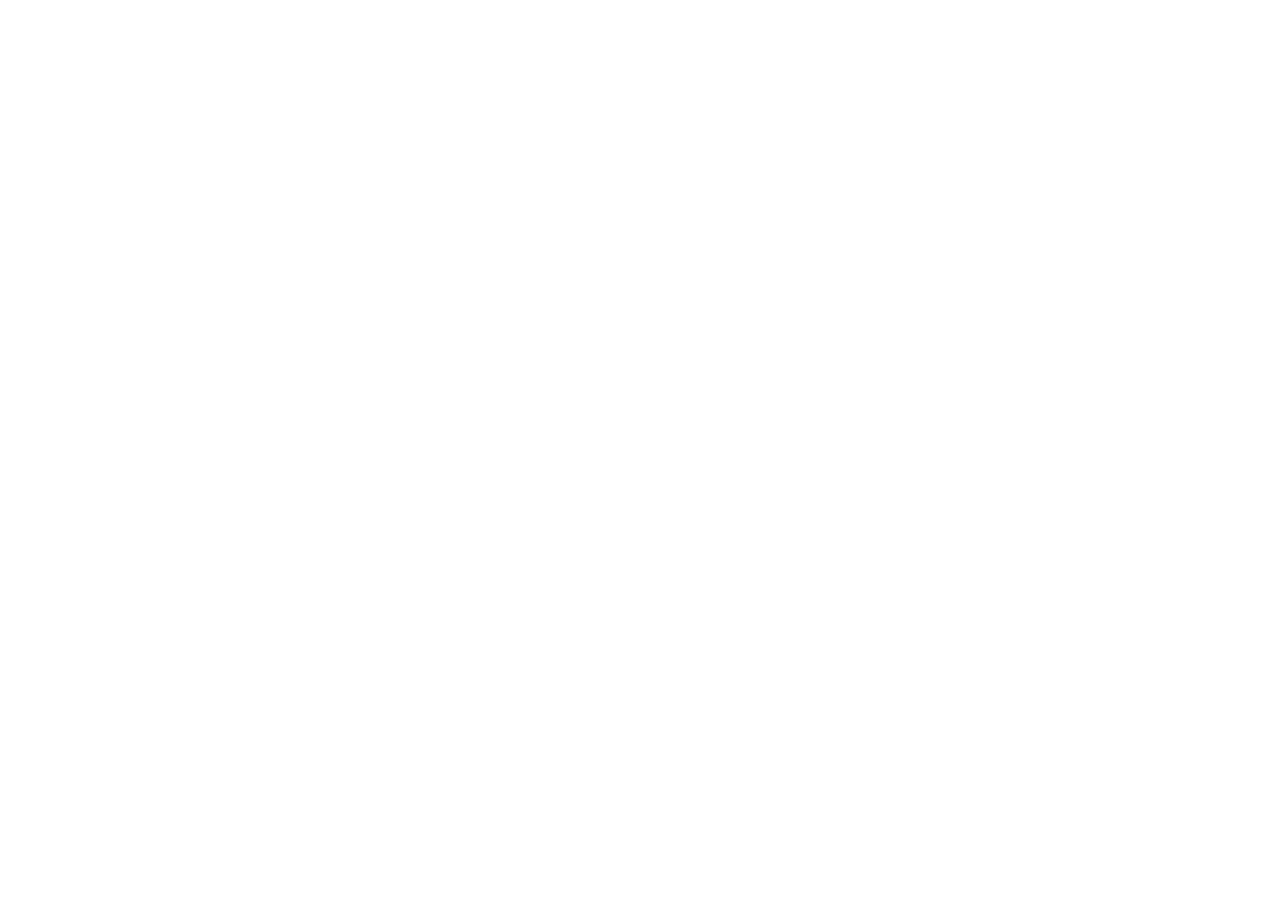
==== commit 6c0a56d1: "Update gallery.html" ====
--- a/gallery.html
+++ b/gallery.html
@@ -1,340 +1,12 @@
 <!DOCTYPE html>
-<!--[if lt IE 7]>      <html class="no-js lt-ie9 lt-ie8 lt-ie7"> <![endif]-->
-<!--[if IE 7]>         <html class="no-js lt-ie9 lt-ie8"> <![endif]-->
-<!--[if IE 8]>         <html class="no-js lt-ie9"> <![endif]-->
-<!--[if gt IE 8]><!--> <html class="no-js"> <!--<![endif]-->
-	<head>
-	<meta charset="utf-8">
-	<meta http-equiv="X-UA-Compatible" content="IE=edge">
-	<title>Wedding &mdash; 100% Free Fully Responsive HTML5 Template by FREEHTML5.co</title>
-	<meta name="viewport" content="width=device-width, initial-scale=1">
-	<meta name="description" content="Free HTML5 Template by FREEHTML5.CO" />
-	<meta name="keywords" content="free html5, free template, free bootstrap, html5, css3, mobile first, responsive" />
-	<meta name="author" content="FREEHTML5.CO" />
+<html>
+<head>
+    <title>Embedded Google Map</title>
+</head>
+<body>
 
-  <!-- 
-	//////////////////////////////////////////////////////
-
-	FREE HTML5 TEMPLATE 
-	DESIGNED & DEVELOPED by FREEHTML5.CO
-		
-	Website: 		http://freehtml5.co/
-	Email: 			info@freehtml5.co
-	Twitter: 		http://twitter.com/fh5co
-	Facebook: 		https://www.facebook.com/fh5co
-
-	//////////////////////////////////////////////////////
-	 -->
-
-  	<!-- Facebook and Twitter integration -->
-	<meta property="og:title" content=""/>
-	<meta property="og:image" content=""/>
-	<meta property="og:url" content=""/>
-	<meta property="og:site_name" content=""/>
-	<meta property="og:description" content=""/>
-	<meta name="twitter:title" content="" />
-	<meta name="twitter:image" content="" />
-	<meta name="twitter:url" content="" />
-	<meta name="twitter:card" content="" />
-
-	<link href='https://fonts.googleapis.com/css?family=Work+Sans:400,300,600,400italic,700' rel='stylesheet' type='text/css'>
-	<link href="https://fonts.googleapis.com/css?family=Sacramento" rel="stylesheet">
-	
-	<!-- Animate.css -->
-	<link rel="stylesheet" href="css/animate.css">
-	<!-- Icomoon Icon Fonts-->
-	<link rel="stylesheet" href="css/icomoon.css">
-	<!-- Bootstrap  -->
-	<link rel="stylesheet" href="css/bootstrap.css">
-
-	<!-- Magnific Popup -->
-	<link rel="stylesheet" href="css/magnific-popup.css">
-
-	<!-- Owl Carousel  -->
-	<link rel="stylesheet" href="css/owl.carousel.min.css">
-	<link rel="stylesheet" href="css/owl.theme.default.min.css">
-
-	<!-- Theme style  -->
-	<link rel="stylesheet" href="css/style.css">
-
-	<!-- Modernizr JS -->
-	<script src="js/modernizr-2.6.2.min.js"></script>
-	<!-- FOR IE9 below -->
-	<!--[if lt IE 9]>
-	<script src="js/respond.min.js"></script>
-	<![endif]-->
-
-	</head>
-	<body>
-		
-	<div class="fh5co-loader"></div>
-	
-	<div id="page">
-	<nav class="fh5co-nav" role="navigation">
-		<div class="container">
-			<div class="row">
-				<div class="col-xs-2">
-					<div id="fh5co-logo"><a href="index.html">Wedding<strong>.</strong></a></div>
-				</div>
-				<div class="col-xs-10 text-right menu-1">
-					<ul>
-						<li><a href="index.html">Home</a></li>
-						<li><a href="about.html">Story</a></li>
-						<li class="has-dropdown">
-							<a href="services.html">Services</a>
-							<ul class="dropdown">
-								<li><a href="#">Web Design</a></li>
-								<li><a href="#">eCommerce</a></li>
-								<li><a href="#">Branding</a></li>
-								<li><a href="#">API</a></li>
-							</ul>
-						</li>
-						<li class="has-dropdown active">
-							<a href="gallery.html">Gallery</a>
-							<ul class="dropdown">
-								<li><a href="#">HTML5</a></li>
-								<li><a href="#">CSS3</a></li>
-								<li><a href="#">Sass</a></li>
-								<li><a href="#">jQuery</a></li>
-							</ul>
-						</li>
-						<li><a href="contact.html">Contact</a></li>
-					</ul>
-				</div>
-			</div>
-			
-		</div>
-	</nav>
-
-	<header id="fh5co-header" class="fh5co-cover fh5co-cover-sm" role="banner" style="background-image:url(images/img_bg_1.jpg);">
-		<div class="overlay"></div>
-		<div class="fh5co-container">
-			<div class="row">
-				<div class="col-md-8 col-md-offset-2 text-center">
-					<div class="display-t">
-						<div class="display-tc animate-box" data-animate-effect="fadeIn">
-							<h1>Gallery</h1>
-							<h2>Free html5 templates Made by <a href="http://freehtml5.co" target="_blank">FreeHTML5.co</a></h2>
-						</div>
-					</div>
-				</div>
-			</div>
-		</div>
-	</header>
-
-	<div id="fh5co-couple" class="fh5co-section-gray">
-		<div class="container">
-			<div class="row">
-				<div class="col-md-8 col-md-offset-2 text-center fh5co-heading animate-box">
-					<h2>Hello!</h2>
-					<h3>November 28th, 2016 New York, USA</h3>
-					<p>We invited you to celebrate our wedding</p>
-				</div>
-			</div>
-			<div class="couple-wrap animate-box">
-				<div class="couple-half">
-					<div class="groom">
-						<img src="images/groom.jpg" alt="groom" class="img-responsive">
-					</div>
-					<div class="desc-groom">
-						<h3>Joefrey Mahusay</h3>
-						<p>Far far away, behind the word mountains, far from the countries Vokalia and Consonantia, there live the blind texts. Separated they live in Bookmarksgrove</p>
-					</div>
-				</div>
-				<p class="heart text-center"><i class="icon-heart2"></i></p>
-				<div class="couple-half">
-					<div class="bride">
-						<img src="images/bride.jpg" alt="groom" class="img-responsive">
-					</div>
-					<div class="desc-bride">
-						<h3>Sheila Mahusay</h3>
-						<p>Far far away, behind the word mountains, far from the countries Vokalia and Consonantia, there live the blind texts. Separated they live in Bookmarksgrove</p>
-					</div>
-				</div>
-			</div>
-		</div>
-	</div>
-
-	<div id="fh5co-gallery">
-		<div class="container">
-			<div class="row">
-				<div class="col-md-8 col-md-offset-2 text-center fh5co-heading animate-box">
-					<span>Our Memories</span>
-					<h2>Wedding Gallery</h2>
-					<p>Far far away, behind the word mountains, far from the countries Vokalia and Consonantia, there live the blind texts.</p>
-				</div>
-			</div>
-			<div class="row row-bottom-padded-md">
-				<div class="col-md-12">
-					<ul id="fh5co-gallery-list">
-						
-						<li class="one-third animate-box" data-animate-effect="fadeIn" style="background-image: url(images/gallery-1.jpg); "> 
-						<a href="images/gallery-1.jpg">
-							<div class="case-studies-summary">
-								<span>14 Photos</span>
-								<h2>Two Glas of Juice</h2>
-							</div>
-						</a>
-					</li>
-					<li class="one-third animate-box" data-animate-effect="fadeIn" style="background-image: url(images/gallery-2.jpg); ">
-						<a href="#" class="color-2">
-							<div class="case-studies-summary">
-								<span>30 Photos</span>
-								<h2>Timer starts now!</h2>
-							</div>
-						</a>
-					</li>
-
-
-					<li class="one-third animate-box" data-animate-effect="fadeIn" style="background-image: url(images/gallery-3.jpg); ">
-						<a href="#" class="color-3">
-							<div class="case-studies-summary">
-								<span>90 Photos</span>
-								<h2>Beautiful sunset</h2>
-							</div>
-						</a>
-					</li>
-					<li class="one-third animate-box" data-animate-effect="fadeIn" style="background-image: url(images/gallery-4.jpg); ">
-						<a href="#" class="color-4">
-							<div class="case-studies-summary">
-								<span>12 Photos</span>
-								<h2>Company's Conference Room</h2>
-							</div>
-						</a>
-					</li>
-
-						<li class="one-third animate-box" data-animate-effect="fadeIn" style="background-image: url(images/gallery-5.jpg); ">
-							<a href="#" class="color-3">
-								<div class="case-studies-summary">
-									<span>50 Photos</span>
-									<h2>Useful baskets</h2>
-								</div>
-							</a>
-						</li>
-						<li class="one-third animate-box" data-animate-effect="fadeIn" style="background-image: url(images/gallery-6.jpg); ">
-							<a href="#" class="color-4">
-								<div class="case-studies-summary">
-									<span>45 Photos</span>
-									<h2>Skater man in the road</h2>
-								</div>
-							</a>
-						</li>
-
-						<li class="one-third animate-box" data-animate-effect="fadeIn" style="background-image: url(images/gallery-7.jpg); ">
-							<a href="#" class="color-4">
-								<div class="case-studies-summary">
-									<span>35 Photos</span>
-									<h2>Two Glas of Juice</h2>
-								</div>
-							</a>
-						</li>
-
-						<li class="one-third animate-box" data-animate-effect="fadeIn" style="background-image: url(images/gallery-8.jpg); "> 
-							<a href="#" class="color-5">
-								<div class="case-studies-summary">
-									<span>90 Photos</span>
-									<h2>Timer starts now!</h2>
-								</div>
-							</a>
-						</li>
-						<li class="one-third animate-box" data-animate-effect="fadeIn" style="background-image: url(images/gallery-9.jpg); ">
-							<a href="#" class="color-6">
-								<div class="case-studies-summary">
-									<span>56 Photos</span>
-									<h2>Beautiful sunset</h2>
-								</div>
-							</a>
-						</li>
-					</ul>		
-				</div>
-			</div>
-		</div>
-	</div>
-
-	<div id="fh5co-started" class="fh5co-bg" style="background-image:url(images/img_bg_4.jpg);">
-		<div class="overlay"></div>
-		<div class="container">
-			<div class="row animate-box">
-				<div class="col-md-8 col-md-offset-2 text-center fh5co-heading">
-					<h2>Are You Attending?</h2>
-					<p>Please Fill-up the form to notify you that you're attending. Thanks.</p>
-				</div>
-			</div>
-			<div class="row animate-box">
-				<div class="col-md-10 col-md-offset-1">
-					<form class="form-inline">
-						<div class="col-md-4 col-sm-4">
-							<div class="form-group">
-								<label for="name" class="sr-only">Name</label>
-								<input type="name" class="form-control" id="name" placeholder="Name">
-							</div>
-						</div>
-						<div class="col-md-4 col-sm-4">
-							<div class="form-group">
-								<label for="email" class="sr-only">Email</label>
-								<input type="email" class="form-control" id="email" placeholder="Email">
-							</div>
-						</div>
-						<div class="col-md-4 col-sm-4">
-							<button type="submit" class="btn btn-default btn-block">I am Attending</button>
-						</div>
-					</form>
-				</div>
-			</div>
-		</div>
-	</div>
-
-	<footer id="fh5co-footer" role="contentinfo">
-		<div class="container">
-
-			<div class="row copyright">
-				<div class="col-md-12 text-center">
-					<p>
-						<small class="block">&copy; 2016 Free HTML5. All Rights Reserved.</small> 
-						<small class="block">Designed by <a href="http://freehtml5.co/" target="_blank">FREEHTML5.co</a> Demo Images: <a href="http://unsplash.co/" target="_blank">Unsplash</a></small>
-					</p>
-					<p>
-						<ul class="fh5co-social-icons">
-							<li><a href="#"><i class="icon-twitter"></i></a></li>
-							<li><a href="#"><i class="icon-facebook"></i></a></li>
-							<li><a href="#"><i class="icon-linkedin"></i></a></li>
-							<li><a href="#"><i class="icon-dribbble"></i></a></li>
-						</ul>
-					</p>
-				</div>
-			</div>
-
-		</div>
-	</footer>
-	</div>
-
-	<div class="gototop js-top">
-		<a href="#" class="js-gotop"><i class="icon-arrow-up"></i></a>
-	</div>
-	
-	<!-- jQuery -->
-	<script src="js/jquery.min.js"></script>
-	<!-- jQuery Easing -->
-	<script src="js/jquery.easing.1.3.js"></script>
-	<!-- Bootstrap -->
-	<script src="js/bootstrap.min.js"></script>
-	<!-- Waypoints -->
-	<script src="js/jquery.waypoints.min.js"></script>
-	<!-- Carousel -->
-	<script src="js/owl.carousel.min.js"></script>
-	<!-- countTo -->
-	<script src="js/jquery.countTo.js"></script>
-
-	<!-- Stellar -->
-	<script src="js/jquery.stellar.min.js"></script>
-	<!-- Magnific Popup -->
-	<script src="js/jquery.magnific-popup.min.js"></script>
-	<script src="js/magnific-popup-options.js"></script>
-
-	<!-- Main -->
-	<script src="js/main.js"></script>
-
-
-	</body>
+    <div id="map-container">
+        <iframe src="https://www.google.com/maps/embed?pb=!1m14!1m8!1m3!1d15277.874913905158!2d81.5775044!3d16.8030872!3m2!1i1024!2i768!4f13.1!3m3!1m2!1s0x3a37b446c1047b93%3A0x4b595ba39fa6e363!2z4LC24LGN4LCw4LGAIOCwp-CwsOCxjeCwriDgsKvgsILgsJXgsY3gsLfgsKjgsY0g4LC54LC-4LCy4LGN!5e0!3m2!1ste!2sin!4v1710352713450!5m2!1ste!2sin" width="600" height="450" style="border:0;" allowfullscreen="" loading="lazy" referrerpolicy="no-referrer-when-downgrade"></iframe>
+    </div>
+</body>
 </html>
-
